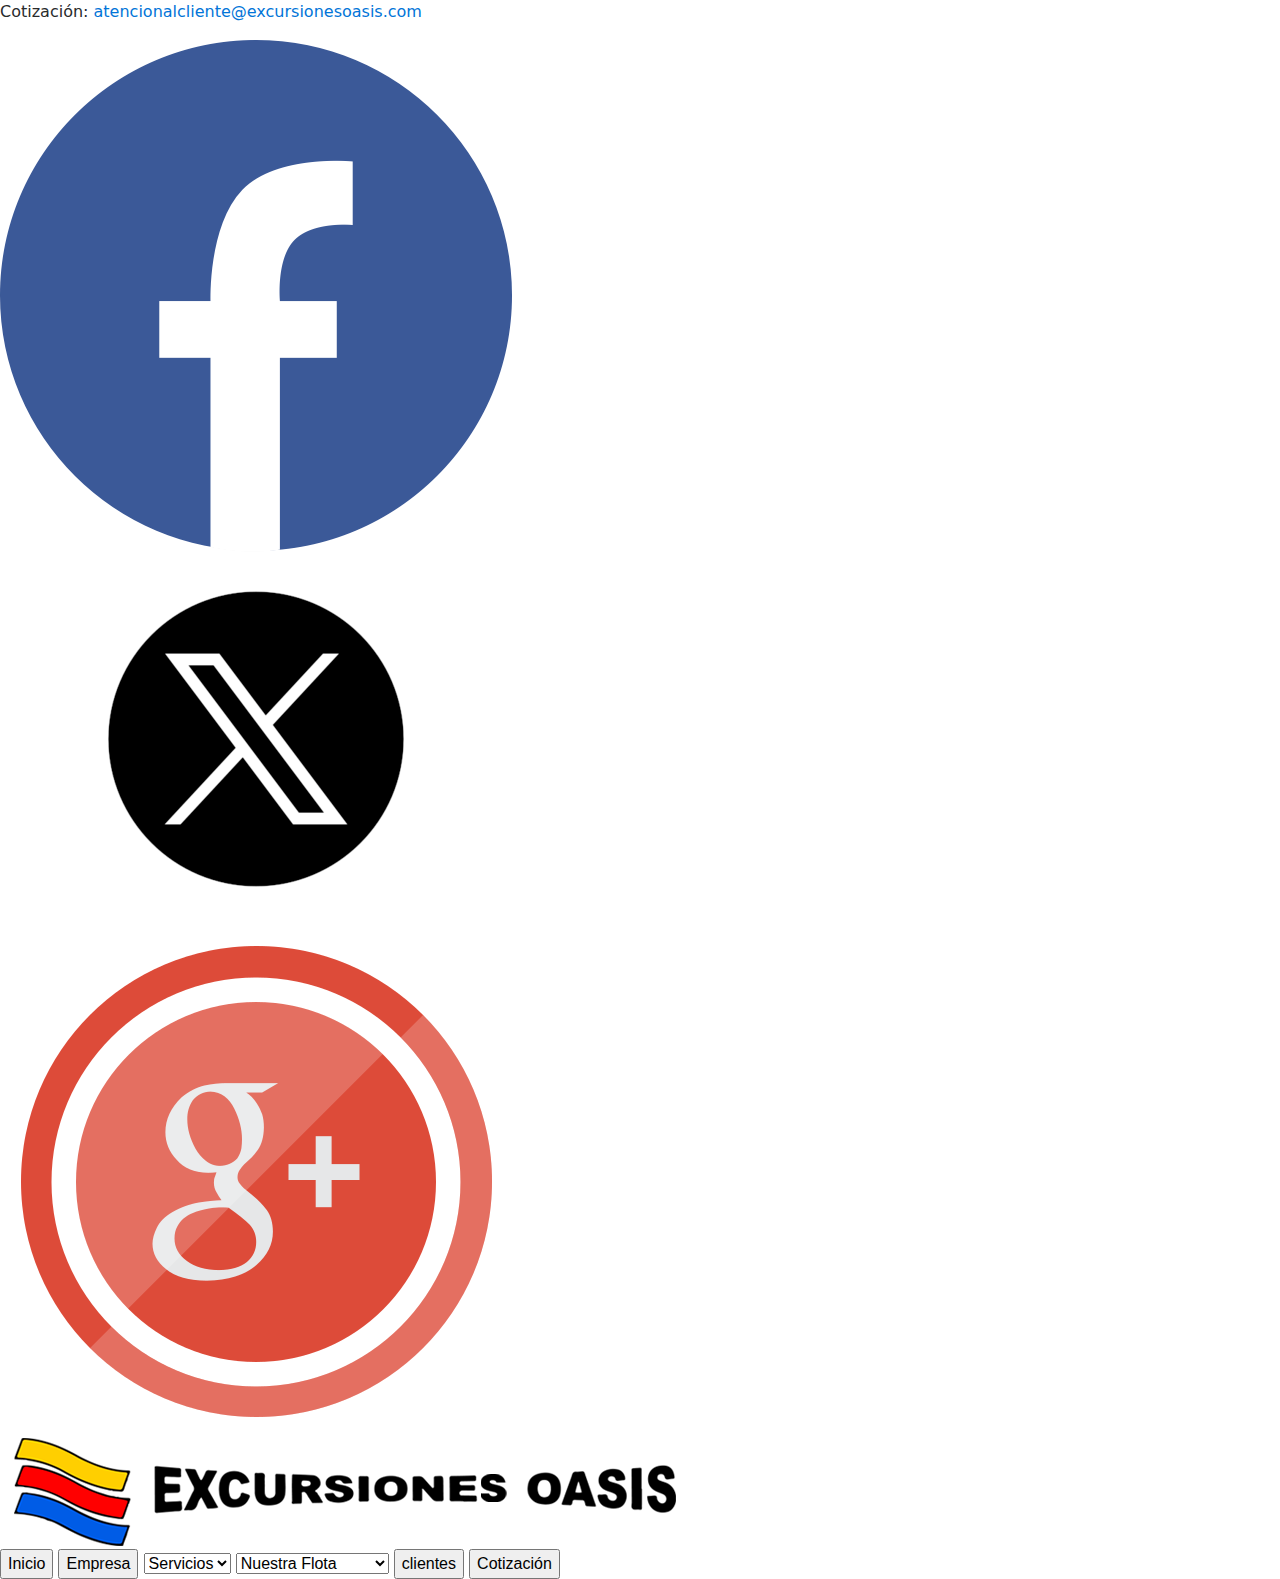
==== personal.html @ 12113359 "header de la paguina" ====
<!DOCTYPE html>
<html lang="en">
  <head>
    <meta charset="utf-8">
    <meta http-equiv="X-UA-Compatible" content="IE=edge">
    <meta name="viewport" content="width=device-width, initial-scale=1">

    <title>Bootstrap 4, from LayoutIt!</title>

    <meta name="description" content="Source code generated using layoutit.com">
    <meta name="author" content="LayoutIt!">

    <link href="css/bootstrap.min.css" rel="stylesheet">
    <link href="css/style.css" rel="stylesheet">

  </head>
  <body>
	<header>
		<div>
			<p>Cotización: <a href="mailto:atencionalcliente@excursionesoasis.com">atencionalcliente@excursionesoasis.com</a></p>
		</div>
		<div>
			<a href="https://www.facebook.com/people/Excursiones-OASIS/100063639307303/?fref=ts" target="_blank" rel="noopener noreferrer">
				<img src="images/logofacebook.png" alt="logo de facebook">
			</a>
		</div>
		<div>
			<a href="https://twitter.com/ExcursioneOasis" target="_blank" rel="noopener noreferrer">
				<img src="images/logox.png" alt="logo de x">
			</a>
		</div>
		<div>
			<a href="mailto:atencionalcliente@excursionesoasis.com" target="_blank" rel="noopener noreferrer">
				<img src="images/logogmail.png" alt="logo de gmail">
			</a>
		</div>
		<div class="separador1"></div>
		<div class="separador2"></div>
		<div>
			<a href="index.html" target="_parent" rel="noopener noreferrer">
				<img src="images/logoempresaoasis.png" alt="logo de la empresa oasis">
			</a>
		</div>
		<div>
			<button>Inicio</button>
			<button>Empresa</button>
			<select name="tipo-de-servicio">
				<option value="servicios">Servicios</option>
				<option value="sercicio1">Turístico</option>
				<option value="sercicio2">Personal</option>
				<option value="sercicio3">Carga</option>
				<option value="sercicio4">Escolta</option>
			</select>
			<select name="flota-vehicular">
				<option value="flota">Nuestra Flota</option>
				<option value="flota1">Turístico</option>
				<option value="flota2">Personal</option>
				<option value="flota3">Carga</option>
				<option value="flota4">Conductores</option>
				<option value="flota5">Seguridad y Salud</option>
				<option value="flota6">Taller Mecánico</option>
				<option value="flota7">Alianzas</option>
			</select>
			<button>clientes</button>
			<button>Cotización</button>
		</div>
	</header>
  </body>
</html>
---- css/style.css ----
# Empty CSS file for your own CSS
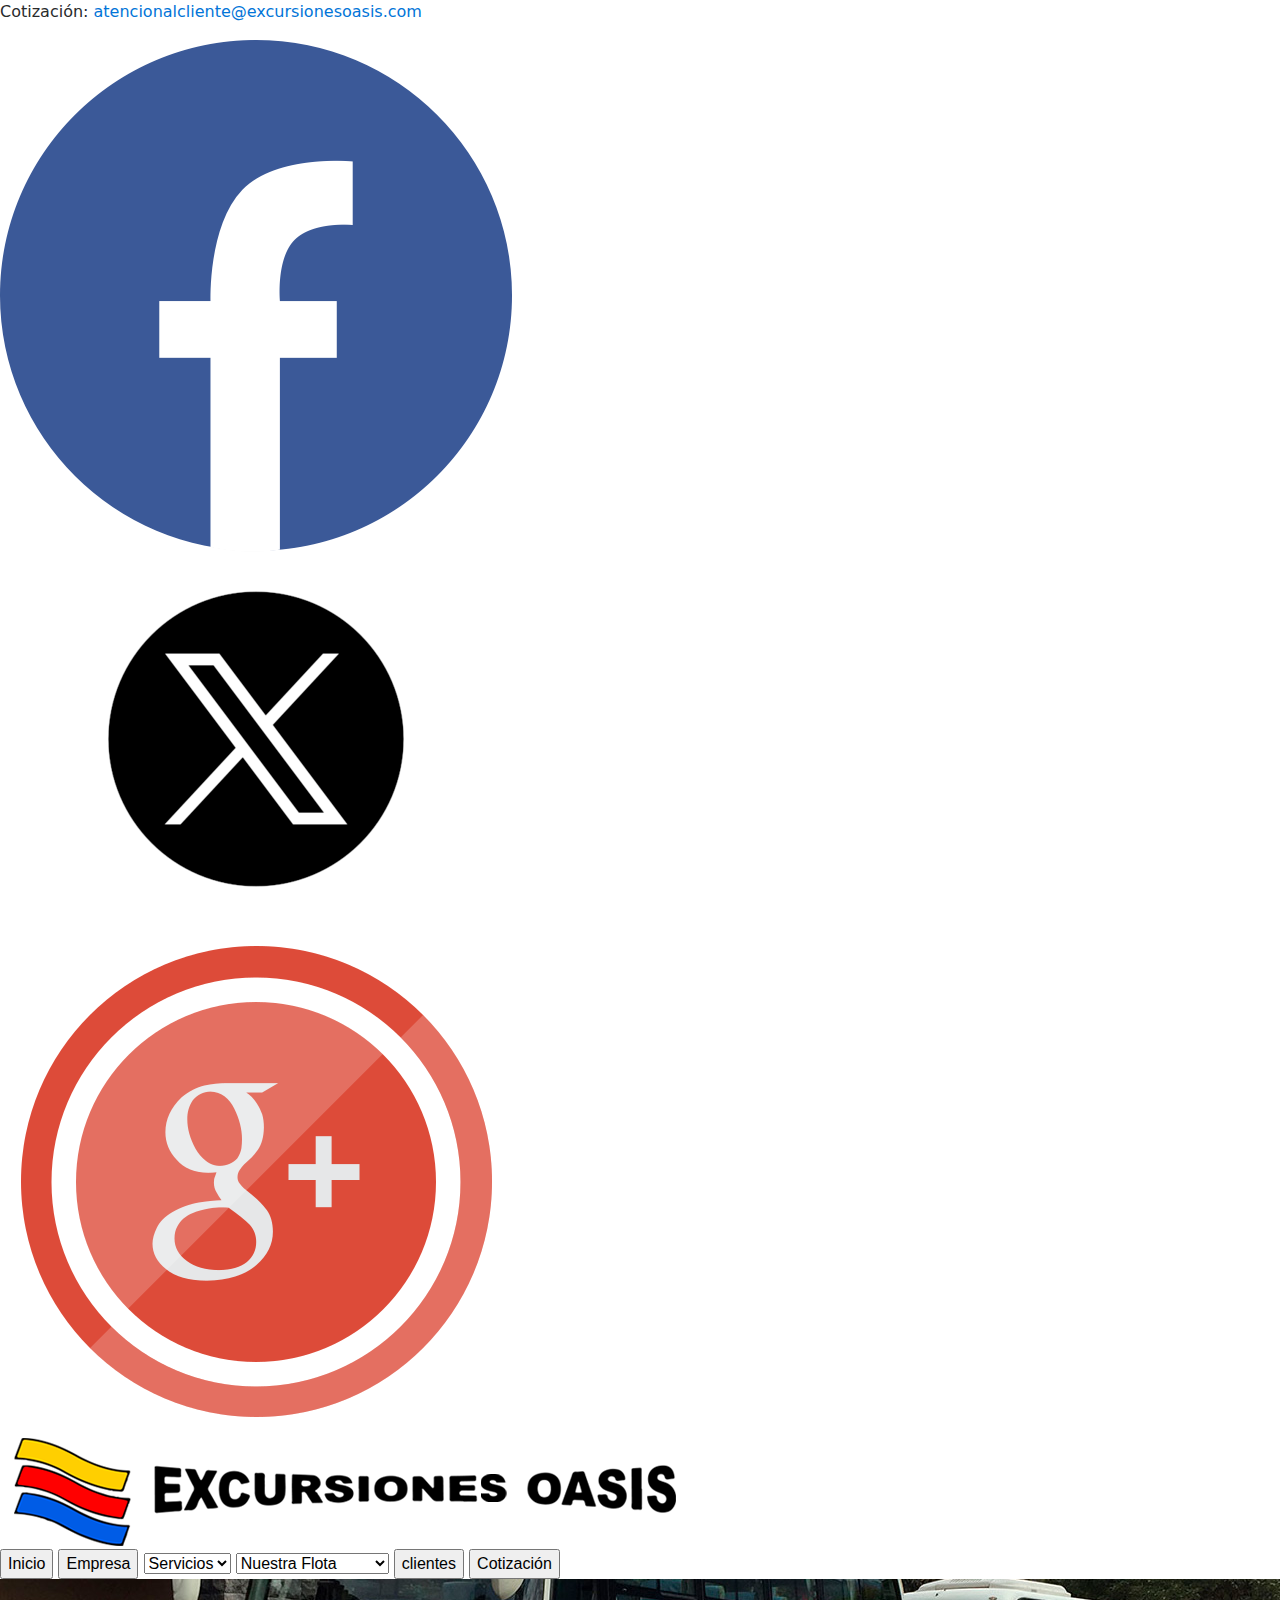
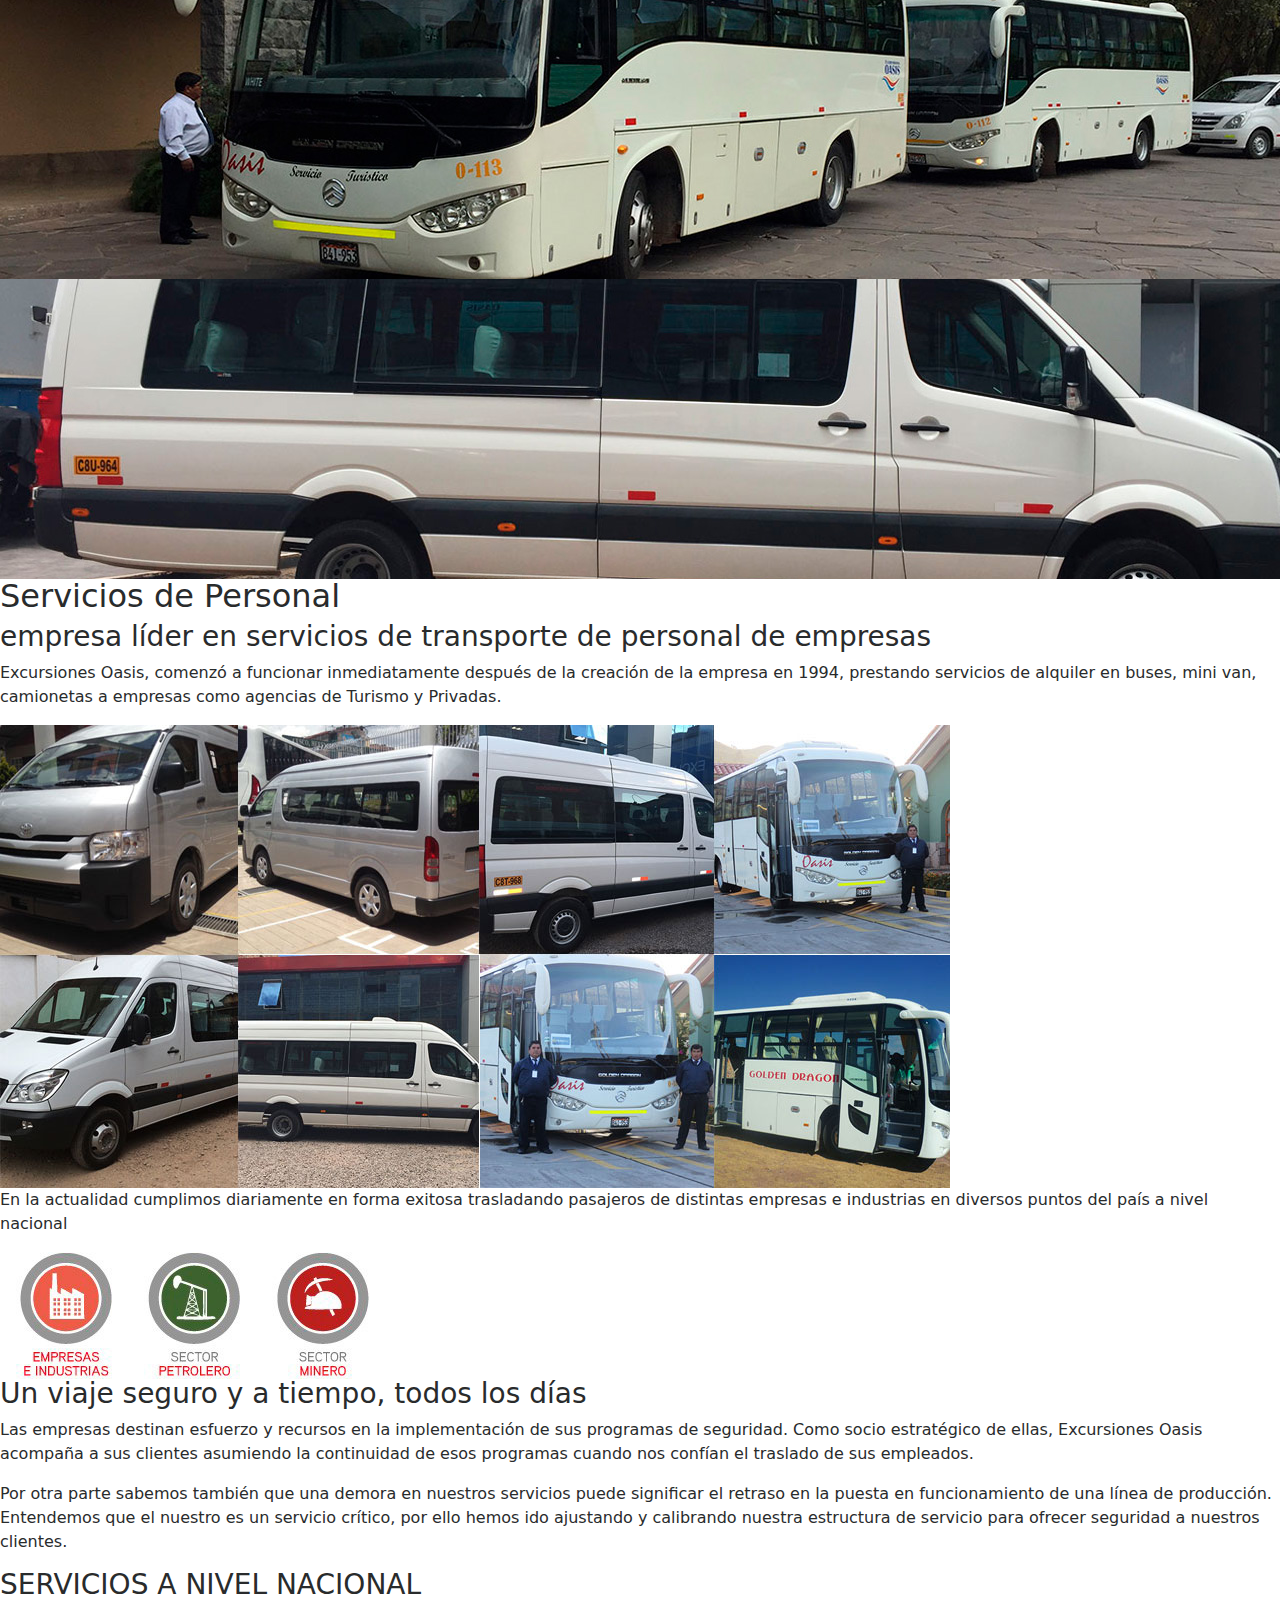
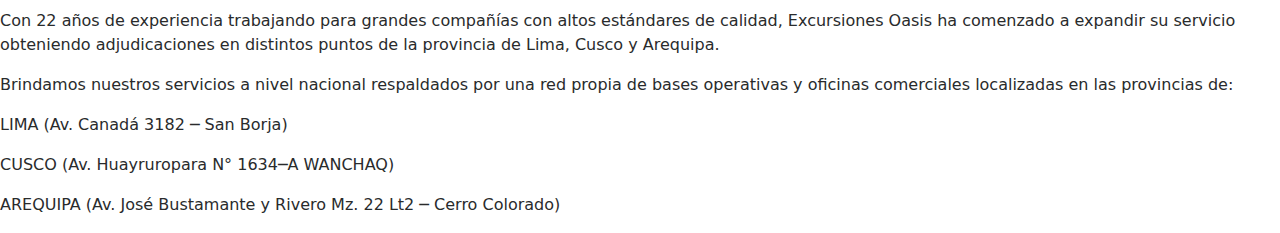
==== commit 7b59dfae: "main en html acabado" ====
--- a/personal.html
+++ b/personal.html
@@ -41,7 +41,7 @@
 				<img src="images/logoempresaoasis.png" alt="logo de la empresa oasis">
 			</a>
 		</div>
-		<div>
+		<nav>
 			<button>Inicio</button>
 			<button>Empresa</button>
 			<select name="tipo-de-servicio">
@@ -63,7 +63,42 @@
 			</select>
 			<button>clientes</button>
 			<button>Cotización</button>
-		</div>
+		</nav>
 	</header>
+	<main>
+		<section>
+			<img src="images/personal001.jpg" alt="pasarela de vehiculos">
+			<img src="images/personal002.jpg" alt="vehiculo de trasporte pequeño">
+		</section>
+		<section>
+			<h2>Servicios de Personal</h2>
+			<article>
+				<div>
+					<h3>empresa líder en servicios de transporte de personal de empresas</h3>
+					<p>Excursiones Oasis, comenzó a funcionar inmediatamente después de la creación de la empresa en 1994, prestando servicios de alquiler en buses, mini van, camionetas a empresas como agencias de Turismo y Privadas.</p>
+				</div>
+				<img src="images/personal003.jpg" alt="flota vehicular">
+				<div>
+					<p>En la actualidad cumplimos diariamente en forma exitosa trasladando pasajeros de distintas empresas e industrias en diversos puntos del país a nivel nacional</p>
+				</div>
+				<img src="images/personal004.jpg" alt="industrias a la que prestamos servicios">
+			</article>
+			<article>
+				<h3>Un viaje seguro y a tiempo, todos los días</h3>
+				<p>Las empresas destinan esfuerzo y recursos en la implementación de sus programas de seguridad. Como socio estratégico de ellas, Excursiones Oasis acompaña a sus clientes asumiendo la continuidad de esos programas cuando nos confían el traslado de sus empleados.</p>
+				<p>Por otra parte sabemos también que una demora en nuestros servicios puede significar el retraso en la puesta en funcionamiento de una línea de producción. Entendemos que el nuestro es un servicio crítico, por ello hemos ido ajustando y calibrando nuestra estructura de servicio para ofrecer seguridad a nuestros clientes.</p>
+			</article>
+			<article>
+				<h3>SERVICIOS A NIVEL NACIONAL</h3>
+				<p>Con 22 años de experiencia trabajando para grandes compañías con altos estándares de calidad, Excursiones Oasis ha comenzado a expandir su servicio obteniendo adjudicaciones en distintos puntos de la provincia de Lima, Cusco y Arequipa.</p>
+				<p>Brindamos nuestros servicios a nivel nacional respaldados por una red propia de bases operativas y oficinas comerciales localizadas en las provincias de:</p>
+				<div>
+					<p>LIMA (Av. Canadá 3182 ─ San Borja)</p>
+					<p>CUSCO (Av. Huayruropara N° 1634─A WANCHAQ)</p>
+					<p>AREQUIPA (Av. José Bustamante y Rivero Mz. 22 Lt2 ─ Cerro Colorado)</p>
+				</div>
+			</article>
+		</section>
+	</main>
   </body>
 </html>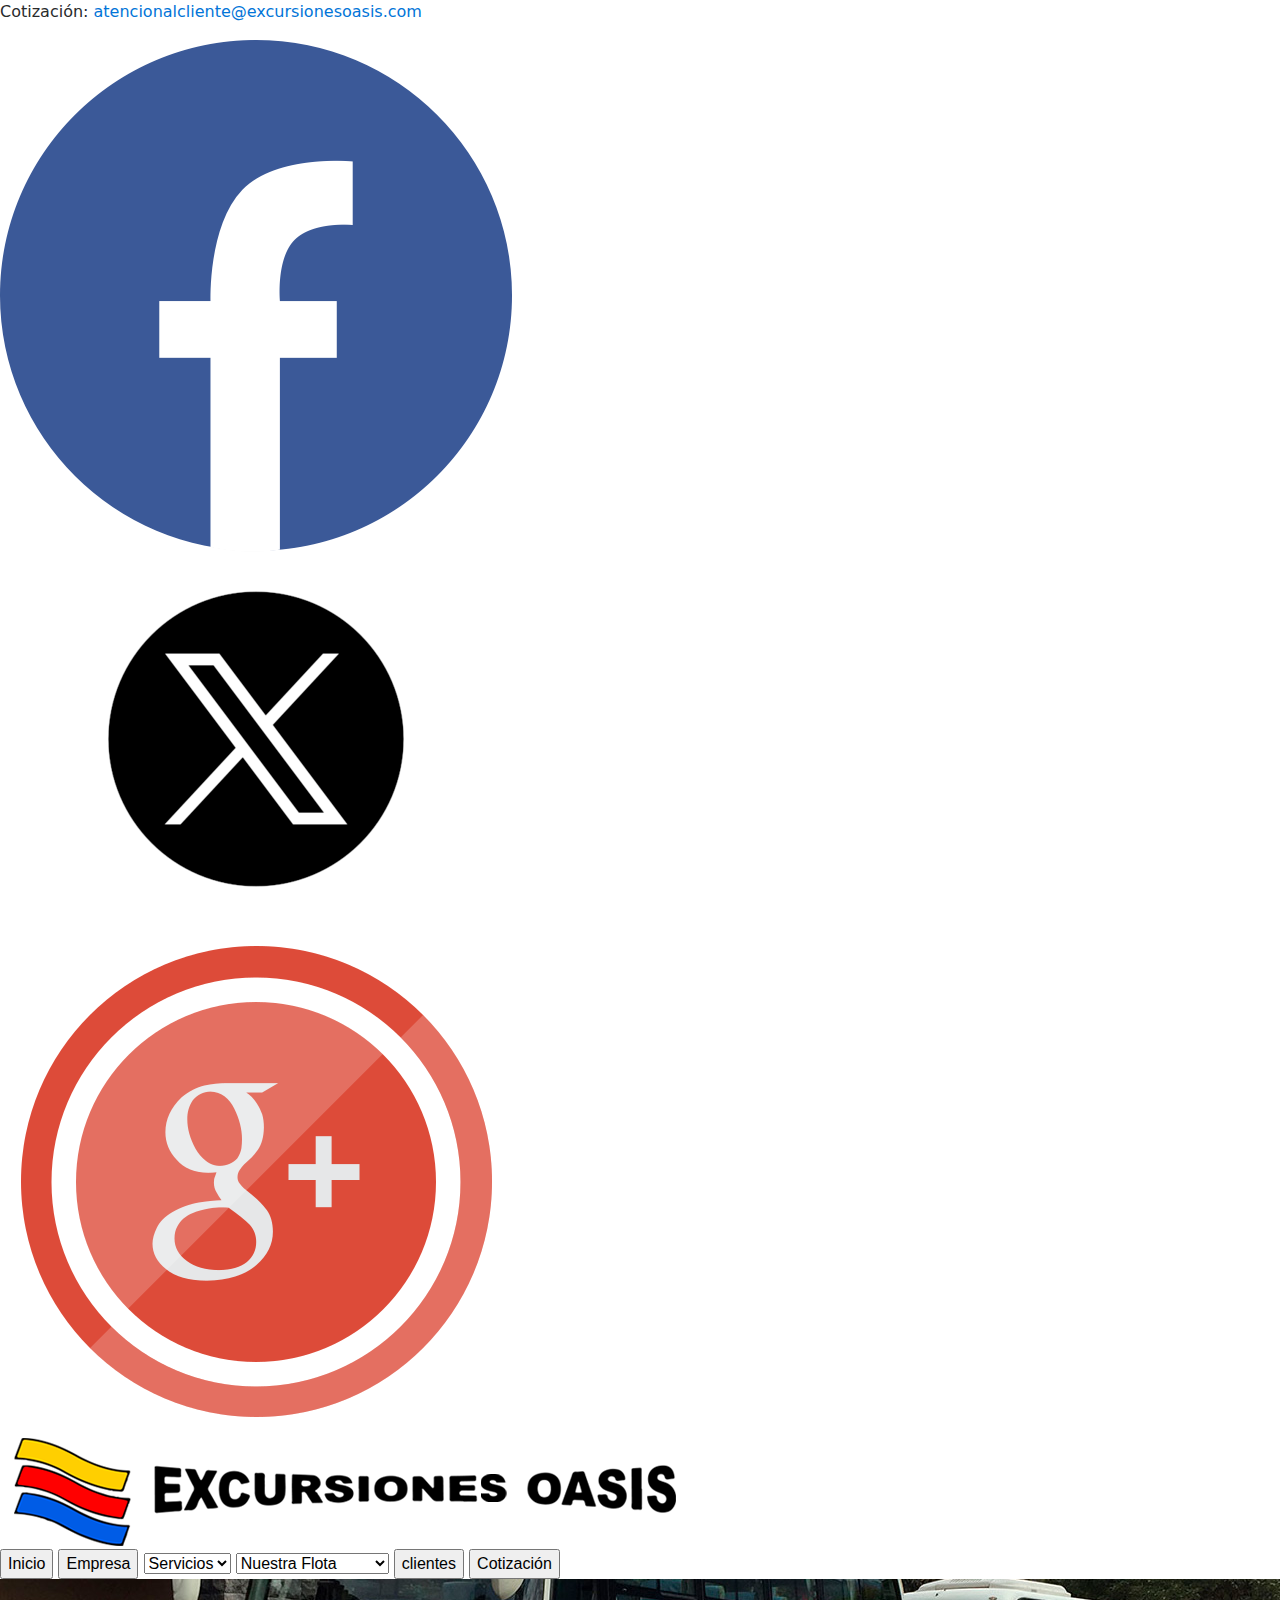
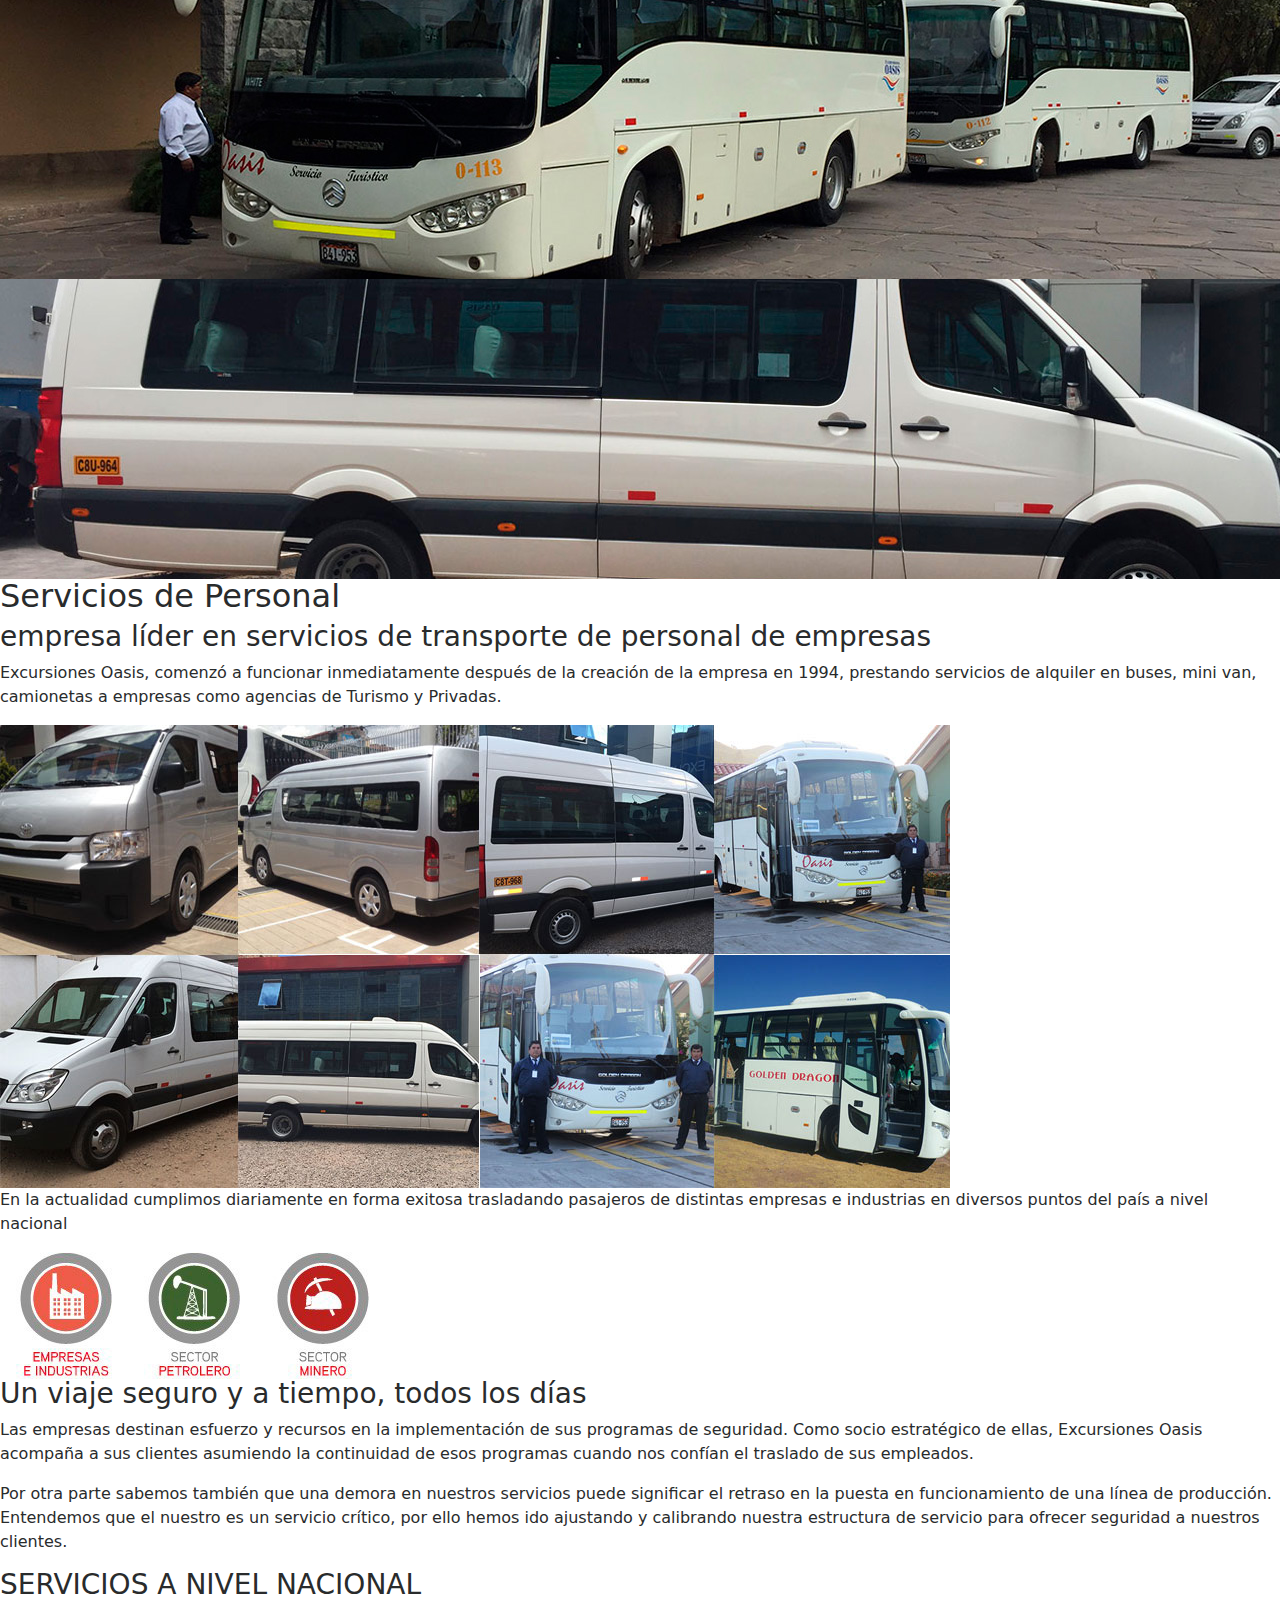
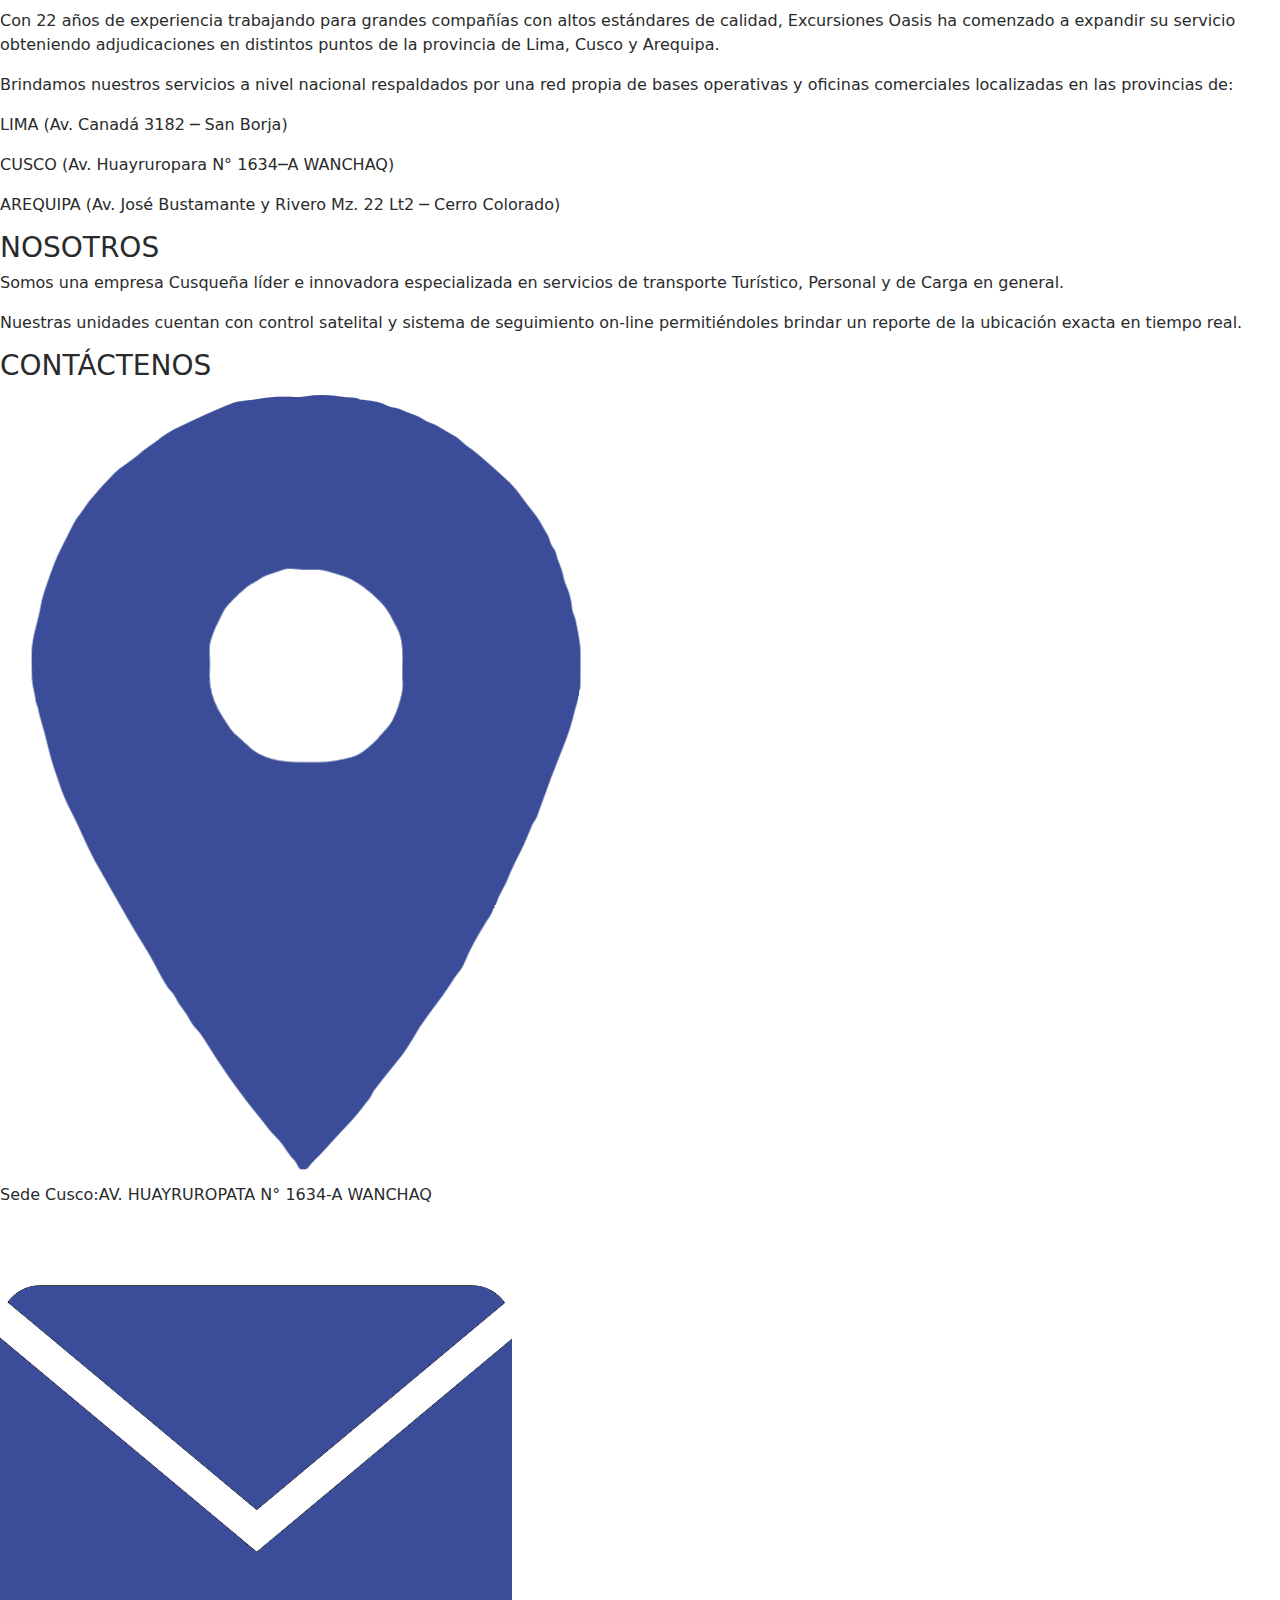
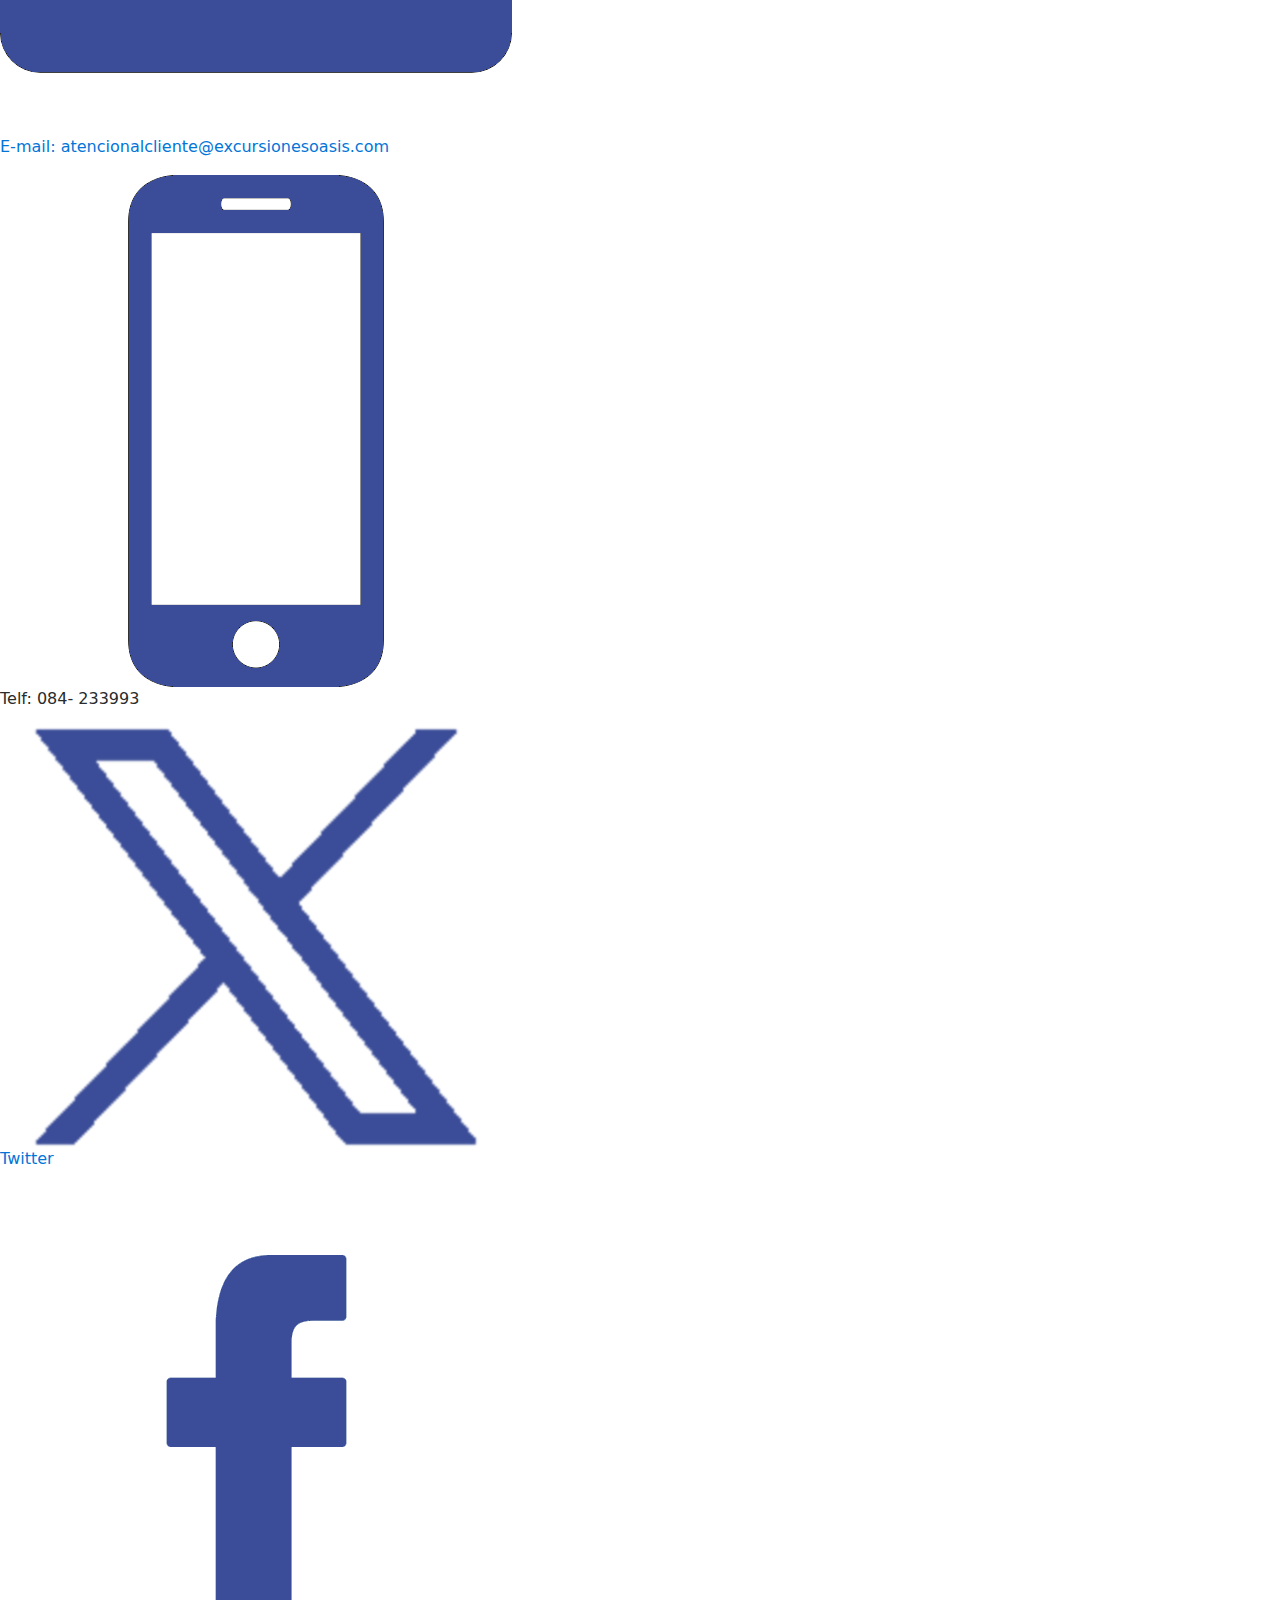
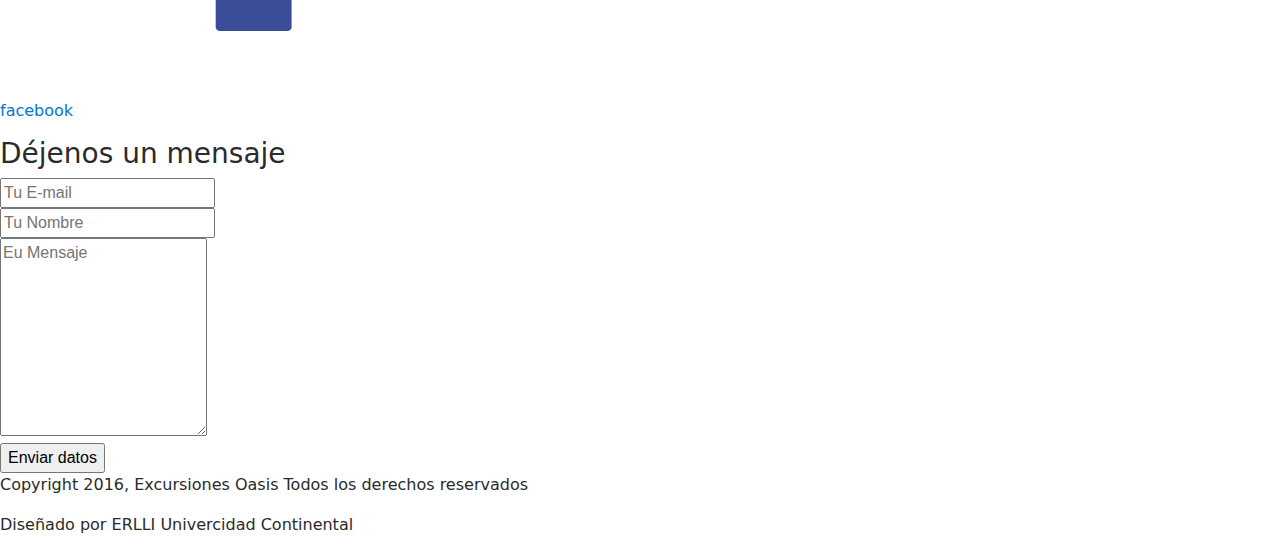
==== commit 4968a0a2: "footer html acabado" ====
--- a/personal.html
+++ b/personal.html
@@ -36,33 +36,35 @@
 		</div>
 		<div class="separador1"></div>
 		<div class="separador2"></div>
-		<div>
-			<a href="index.html" target="_parent" rel="noopener noreferrer">
-				<img src="images/logoempresaoasis.png" alt="logo de la empresa oasis">
-			</a>
-		</div>
 		<nav>
-			<button>Inicio</button>
-			<button>Empresa</button>
-			<select name="tipo-de-servicio">
-				<option value="servicios">Servicios</option>
-				<option value="sercicio1">Turístico</option>
-				<option value="sercicio2">Personal</option>
-				<option value="sercicio3">Carga</option>
-				<option value="sercicio4">Escolta</option>
-			</select>
-			<select name="flota-vehicular">
-				<option value="flota">Nuestra Flota</option>
-				<option value="flota1">Turístico</option>
-				<option value="flota2">Personal</option>
-				<option value="flota3">Carga</option>
-				<option value="flota4">Conductores</option>
-				<option value="flota5">Seguridad y Salud</option>
-				<option value="flota6">Taller Mecánico</option>
-				<option value="flota7">Alianzas</option>
-			</select>
-			<button>clientes</button>
-			<button>Cotización</button>
+			<div>
+				<a href="index.html" target="_parent" rel="noopener noreferrer">
+					<img src="images/logoempresaoasis.png" alt="logo de la empresa oasis">
+				</a>
+			</div>
+			<div>
+				<button>Inicio</button>
+				<button>Empresa</button>
+				<select name="tipo-de-servicio">
+					<option value="servicios">Servicios</option>
+					<option value="sercicio1">Turístico</option>
+					<option value="sercicio2">Personal</option>
+					<option value="sercicio3">Carga</option>
+					<option value="sercicio4">Escolta</option>
+				</select>
+				<select name="flota-vehicular">
+					<option value="flota">Nuestra Flota</option>
+					<option value="flota1">Turístico</option>
+					<option value="flota2">Personal</option>
+					<option value="flota3">Carga</option>
+					<option value="flota4">Conductores</option>
+					<option value="flota5">Seguridad y Salud</option>
+					<option value="flota6">Taller Mecánico</option>
+					<option value="flota7">Alianzas</option>
+				</select>
+				<button>clientes</button>
+				<button>Cotización</button>
+			</div>
 		</nav>
 	</header>
 	<main>
@@ -98,6 +100,66 @@
 					<p>AREQUIPA (Av. José Bustamante y Rivero Mz. 22 Lt2 ─ Cerro Colorado)</p>
 				</div>
 			</article>
+			<footer>
+				<div>
+					<div>
+						<h3>NOSOTROS</h3>
+						<p>Somos una empresa Cusqueña líder e innovadora especializada en servicios de transporte Turístico, Personal y de Carga en general.</p>
+						<p>Nuestras unidades cuentan con control satelital y sistema de seguimiento on-line permitiéndoles brindar un reporte de la ubicación exacta en tiempo real.</p>
+					</div>
+					<div>
+						<h3>CONTÁCTENOS</h3>
+						<div>
+							<img src="images/icoubicaion1.png" alt="icono de ubicaion">
+							<p><span>Sede Cusco:</span>AV. HUAYRUROPATA N° 1634-A WANCHAQ</p>
+						</div>
+						<div>
+							<img src="images/icoemail1.png" alt="icono de email">
+							<a href="mailto:atencionalcliente@excursionesoasis.com" target="_blank">
+								<p><span>E-mail: </span>atencionalcliente@excursionesoasis.com</p>
+							</a>
+						</div>
+						<div>
+							<img src="images/icotelefono1.png" alt="icono de telefono">
+							<p><span>Telf: </span>084- 233993</p>
+						</div>
+						<div>
+							<img src="images/icox1.png" alt="icono de x">
+							<a href="https://twitter.com/ExcursioneOasis" target="_blank" rel="noopener noreferrer">
+								<p><span>Twitter</span></p>
+							</a>
+						</div>
+						<div>
+							<img src="images/icoFacebook1.png" alt="icono de facebook">
+							<a href="https://www.facebook.com/people/Excursiones-OASIS/100063639307303/?fref=ts" target="_blank" rel="noopener noreferrer">
+								<p><span>facebook</span></p>
+							</a>
+						</div>
+					</div>
+					<div>
+						<h3>Déjenos un mensaje</h3>
+						<form>
+							<div class="form_input">
+								<input type="email" placeholder="Tu E-mail" required>
+							</div>
+							<div class="form_input">
+								<input type="text" placeholder="Tu Nombre" required>
+							</div>
+							<div>
+								<textarea rows="8" placeholder="Eu Mensaje"></textarea>
+							</div>
+							<div>
+								<input type="submit" value="Enviar datos">
+							</div>
+						</form>
+					</div>
+				</div>
+				<div class="separador3"></div>
+				<div>
+					<div><p>Copyright 2016, Excursiones Oasis Todos los derechos reservados</p></div>
+					<div><p>Diseñado por <span>ERLLI Univercidad Continental</span></p></div>
+				</div>
+			</footer>
 		</section>
 	</main>
   </body>
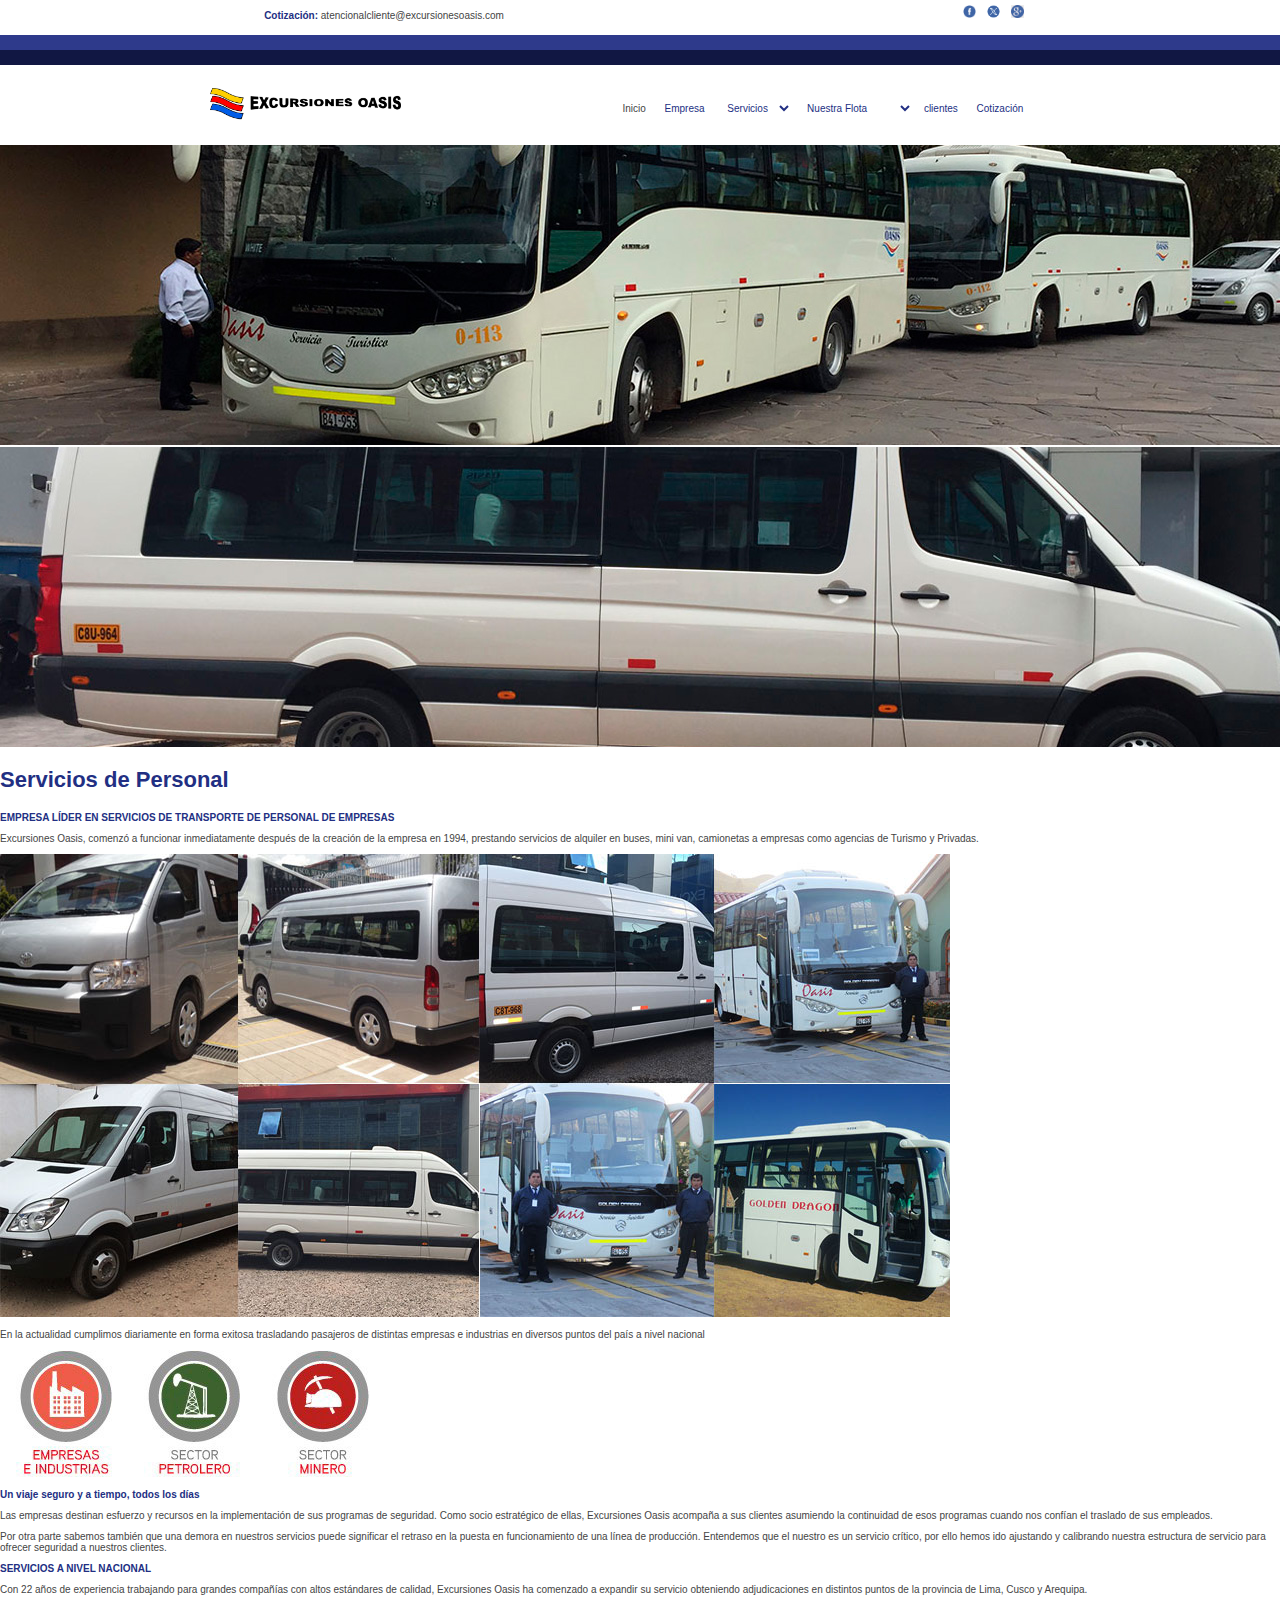
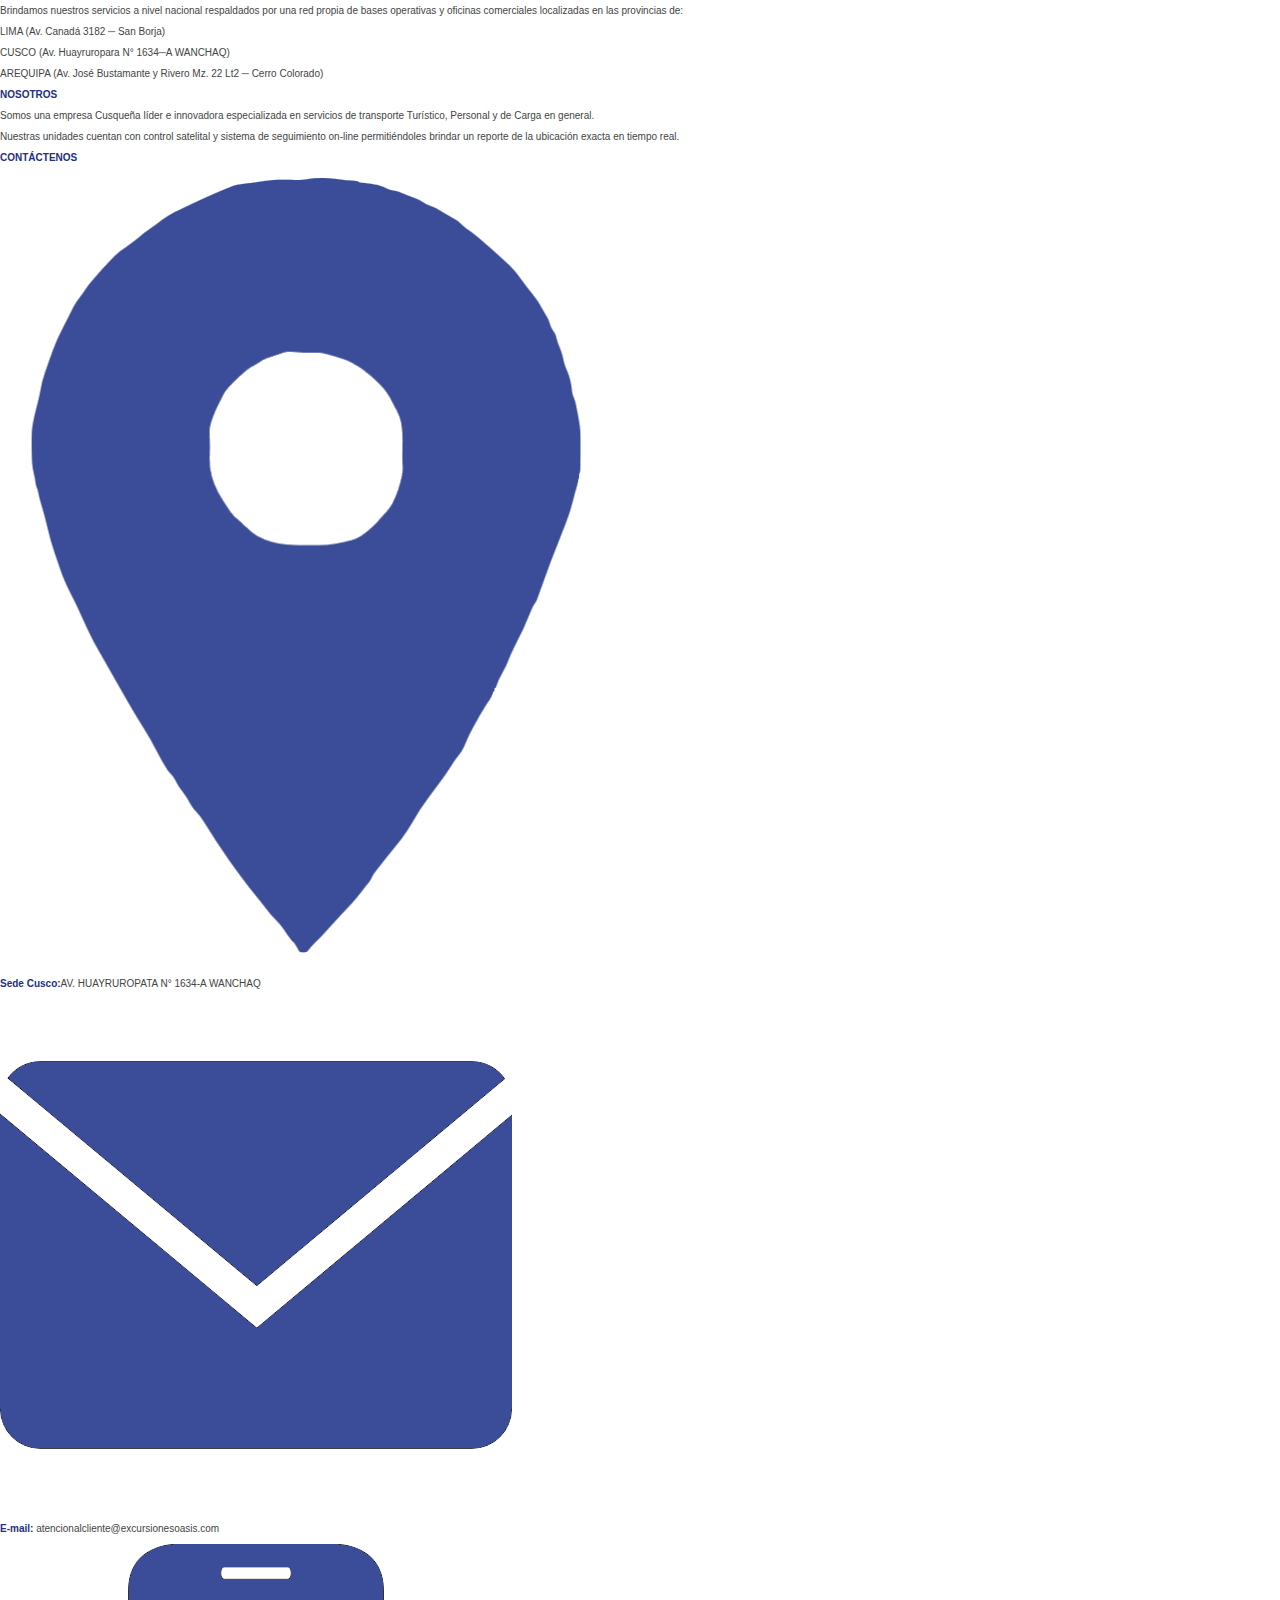
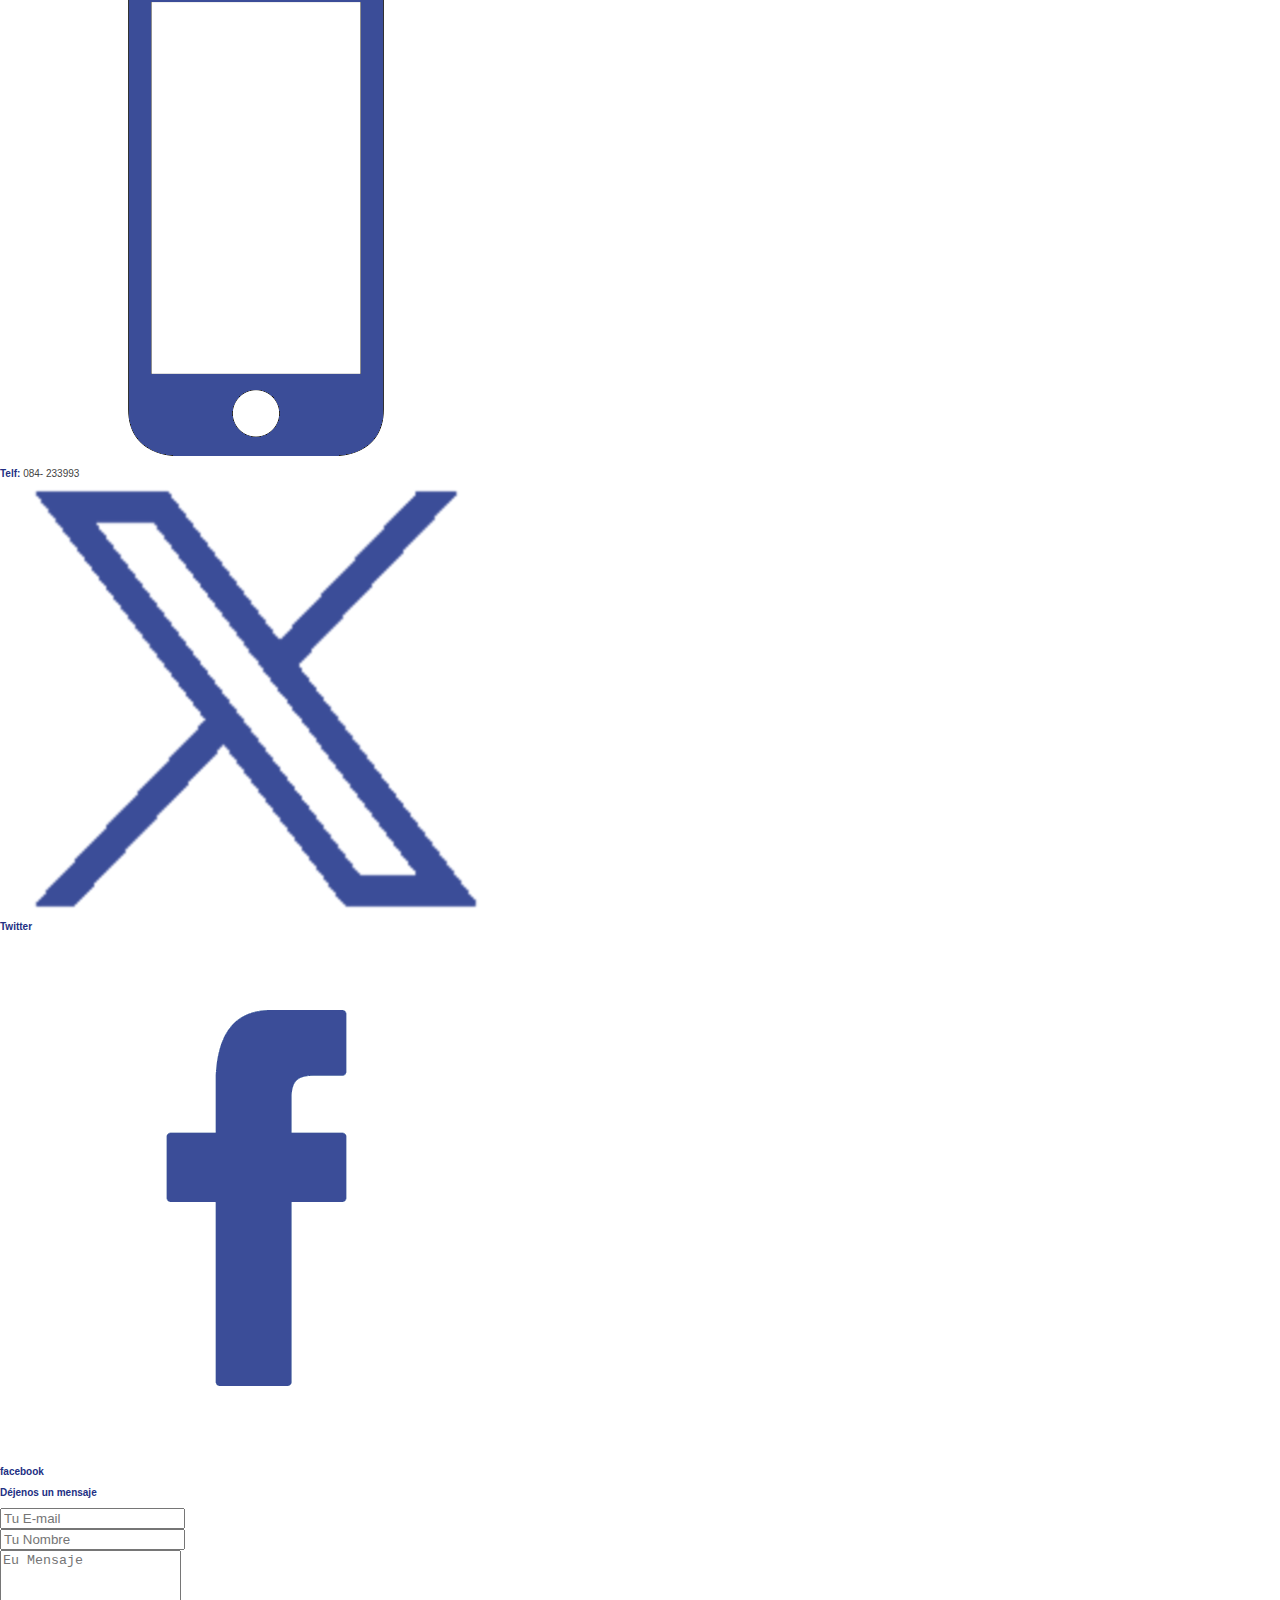
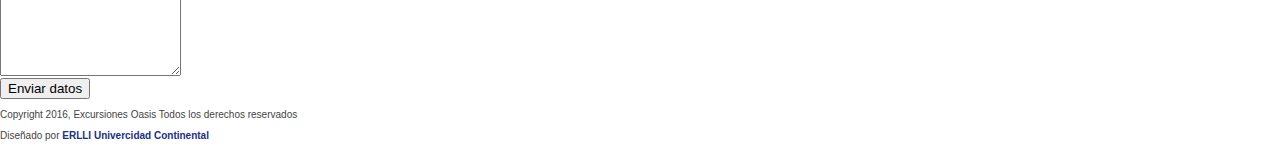
==== commit fc99e3bd: "css de cabecera acabado" ====
--- a/personal.html
+++ b/personal.html
@@ -5,54 +5,55 @@
     <meta http-equiv="X-UA-Compatible" content="IE=edge">
     <meta name="viewport" content="width=device-width, initial-scale=1">
 
-    <title>Bootstrap 4, from LayoutIt!</title>
+    <title>Servicio de Personal | Excursiones Oasis</title>
 
     <meta name="description" content="Source code generated using layoutit.com">
     <meta name="author" content="LayoutIt!">
-
-    <link href="css/bootstrap.min.css" rel="stylesheet">
-    <link href="css/style.css" rel="stylesheet">
+    <link href="css/stylegeneral.css" rel="stylesheet">
 
   </head>
   <body>
 	<header>
-		<div>
-			<p>Cotización: <a href="mailto:atencionalcliente@excursionesoasis.com">atencionalcliente@excursionesoasis.com</a></p>
-		</div>
-		<div>
-			<a href="https://www.facebook.com/people/Excursiones-OASIS/100063639307303/?fref=ts" target="_blank" rel="noopener noreferrer">
-				<img src="images/logofacebook.png" alt="logo de facebook">
-			</a>
-		</div>
-		<div>
-			<a href="https://twitter.com/ExcursioneOasis" target="_blank" rel="noopener noreferrer">
-				<img src="images/logox.png" alt="logo de x">
-			</a>
-		</div>
-		<div>
-			<a href="mailto:atencionalcliente@excursionesoasis.com" target="_blank" rel="noopener noreferrer">
-				<img src="images/logogmail.png" alt="logo de gmail">
-			</a>
+		<div class="comienso">
+			<div class="eprincipio">
+				<p><span>Cotización: </span><a href="mailto:atencionalcliente@excursionesoasis.com" class="links">atencionalcliente@excursionesoasis.com</a></p>
+			</div>
+			<div class="comiensoico">
+				<div>
+					<a href="https://www.facebook.com/people/Excursiones-OASIS/100063639307303/?fref=ts" target="_blank" rel="noopener noreferrer">
+						<img src="images/logofacebook.png" alt="logo de facebook" class="icono_superior">
+					</a>
+				</div>
+				<div>
+					<a href="https://twitter.com/ExcursioneOasis" target="_blank" rel="noopener noreferrer">
+						<img src="images/logox.png" alt="logo de x" class="icono_superior">
+					</a>
+				</div>
+				<div>
+					<a href="mailto:atencionalcliente@excursionesoasis.com" target="_blank" rel="noopener noreferrer">
+						<img src="images/logogmail.png" alt="logo de gmail" class="icono_superior">
+					</a>
+				</div>
+			</div>
 		</div>
 		<div class="separador1"></div>
-		<div class="separador2"></div>
 		<nav>
-			<div>
+			<div class="logo_principal">
 				<a href="index.html" target="_parent" rel="noopener noreferrer">
-					<img src="images/logoempresaoasis.png" alt="logo de la empresa oasis">
+					<img src="images/logoempresaoasis.png" alt="logo de la empresa oasis" class="logo_prin">
 				</a>
 			</div>
-			<div>
-				<button>Inicio</button>
-				<button>Empresa</button>
-				<select name="tipo-de-servicio">
+			<div class="barra_navegador">
+				<button class="boton"><a href="index.html">Inicio</a></button>
+				<button class="boton">Empresa</button>
+				<select class="sel" name="tipo-de-servicio">
 					<option value="servicios">Servicios</option>
 					<option value="sercicio1">Turístico</option>
 					<option value="sercicio2">Personal</option>
 					<option value="sercicio3">Carga</option>
 					<option value="sercicio4">Escolta</option>
 				</select>
-				<select name="flota-vehicular">
+				<select class="sel" name="flota-vehicular">
 					<option value="flota">Nuestra Flota</option>
 					<option value="flota1">Turístico</option>
 					<option value="flota2">Personal</option>
@@ -62,8 +63,8 @@
 					<option value="flota6">Taller Mecánico</option>
 					<option value="flota7">Alianzas</option>
 				</select>
-				<button>clientes</button>
-				<button>Cotización</button>
+				<button class="boton">clientes</button>
+				<button class="boton">Cotización</button>
 			</div>
 		</nav>
 	</header>
@@ -76,7 +77,7 @@
 			<h2>Servicios de Personal</h2>
 			<article>
 				<div>
-					<h3>empresa líder en servicios de transporte de personal de empresas</h3>
+					<h3>EMPRESA LÍDER EN SERVICIOS DE TRANSPORTE DE PERSONAL DE EMPRESAS</h3>
 					<p>Excursiones Oasis, comenzó a funcionar inmediatamente después de la creación de la empresa en 1994, prestando servicios de alquiler en buses, mini van, camionetas a empresas como agencias de Turismo y Privadas.</p>
 				</div>
 				<img src="images/personal003.jpg" alt="flota vehicular">
--- a/css/stylegeneral.css
+++ b/css/stylegeneral.css
@@ -0,0 +1,85 @@
+body{
+    background-color: #fff;
+    color: #444;
+    font-size: 10px;
+    font-family: sans-serif;
+    margin: 0;
+}
+h2,h3,span{
+    font-size: 22px;
+    font-weight: bold;
+    color: #222f83;
+}
+h3, span{
+    font-size: 10px;
+    font-weight: bold;
+}
+
+a {
+    color: #444;
+    text-decoration: none;
+}
+
+.comienso{
+    display: flex;
+    box-sizing: border-box;
+    height: 35px;
+}
+.eprincipio{
+    width: 60%;
+    text-align: center;
+    vertical-align: top;
+    margin-top: 0;
+    padding-top: 0;
+    border-top: 0;
+    box-sizing: border-box;
+}
+
+.comiensoico {
+    width: 40%;
+    box-sizing: border-box;
+    display: flex;
+    padding-left: 190px;
+    border-top: 0;
+    margin-top: 5px;
+}
+
+.icono_superior {
+    height: 13px;
+    padding: 0 5px;
+}
+
+.separador1 {
+    background: #222f83;
+    height: 30px;
+    width: 100vw;
+    background: linear-gradient(#2e3a8b 50%,#111743 50%);
+}
+
+nav{
+    display: flex;
+    box-sizing: border-box;
+    height: 80px;
+}
+
+.logo_principal {
+    width: 48%;
+    text-align: center;
+    padding-top: 23px;
+}
+
+.logo_prin {
+    height: 3.2em;
+}
+
+.barra_navegador {
+    padding-top: 32px;
+}
+
+.boton, .sel {
+    background: #fff;
+    border: transparent;
+    font-size: 10px;
+    padding: 5px 8px;
+    color: #222f83;
+}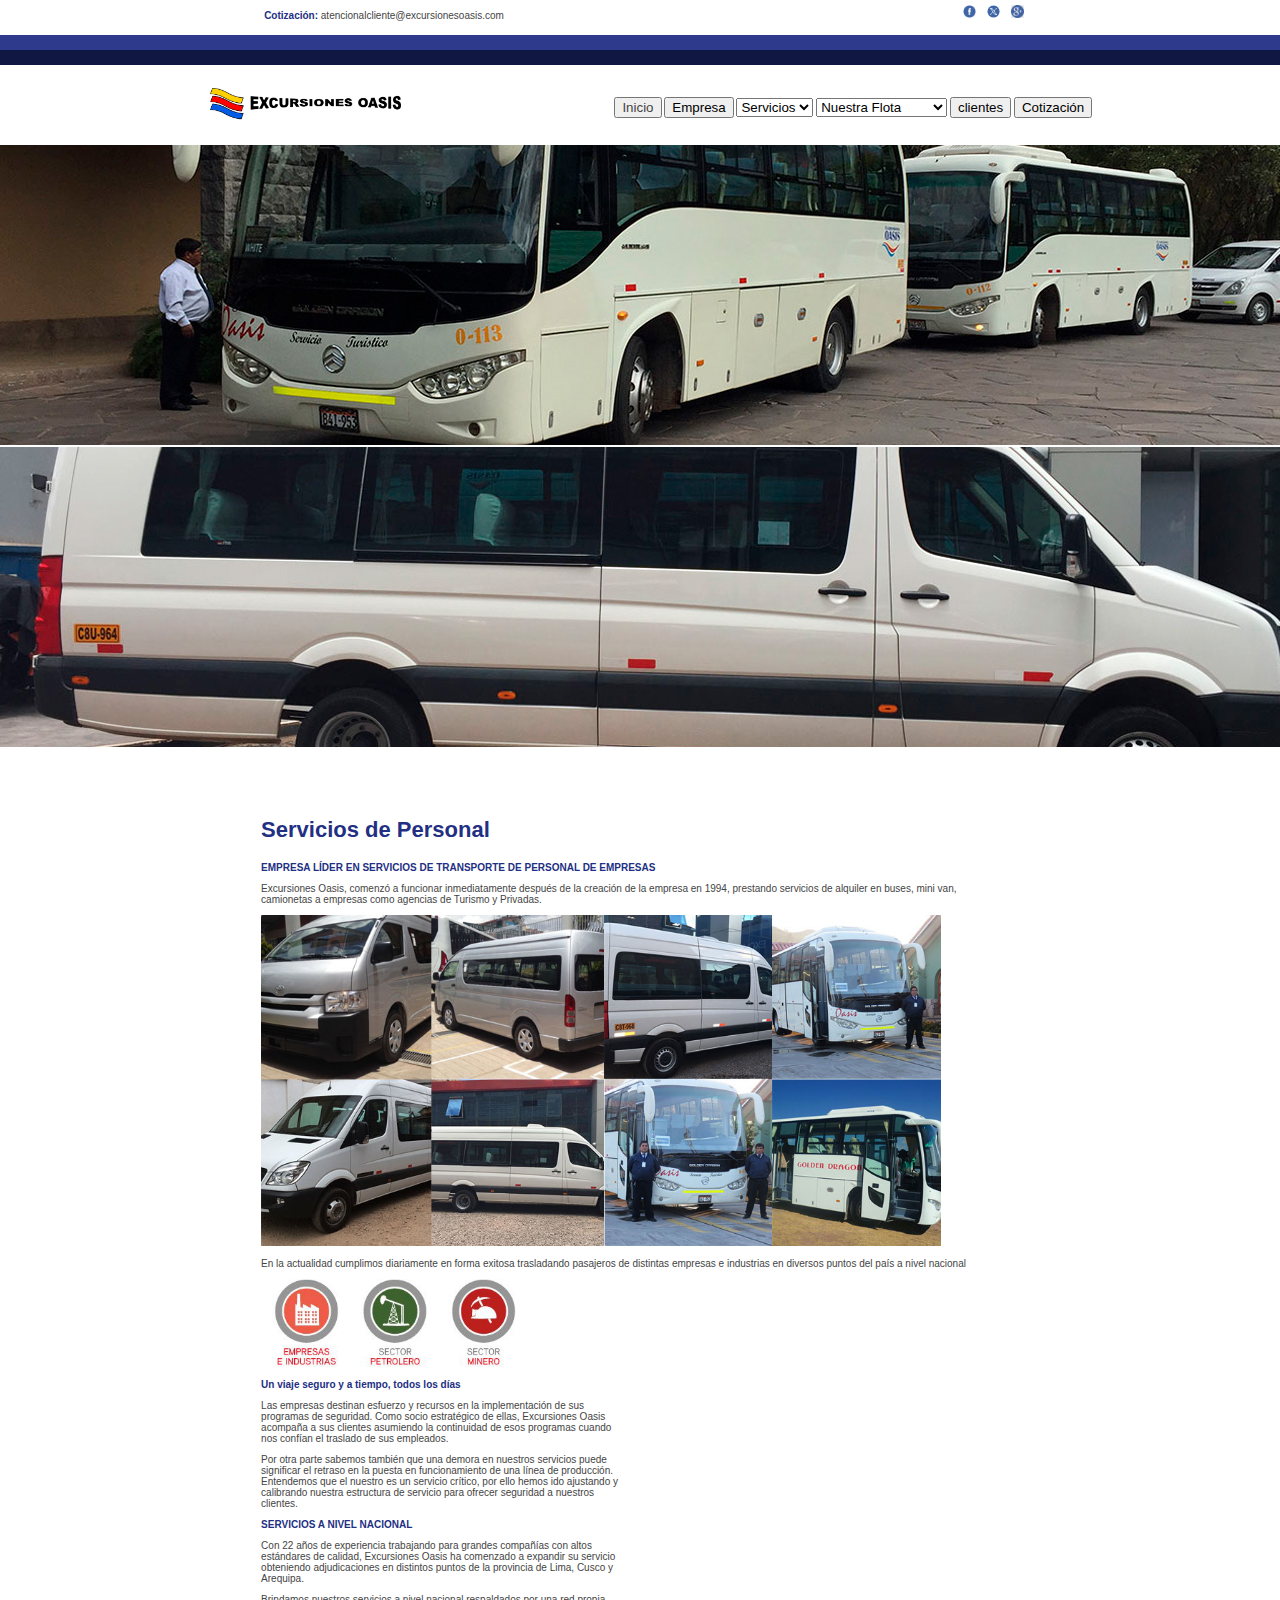
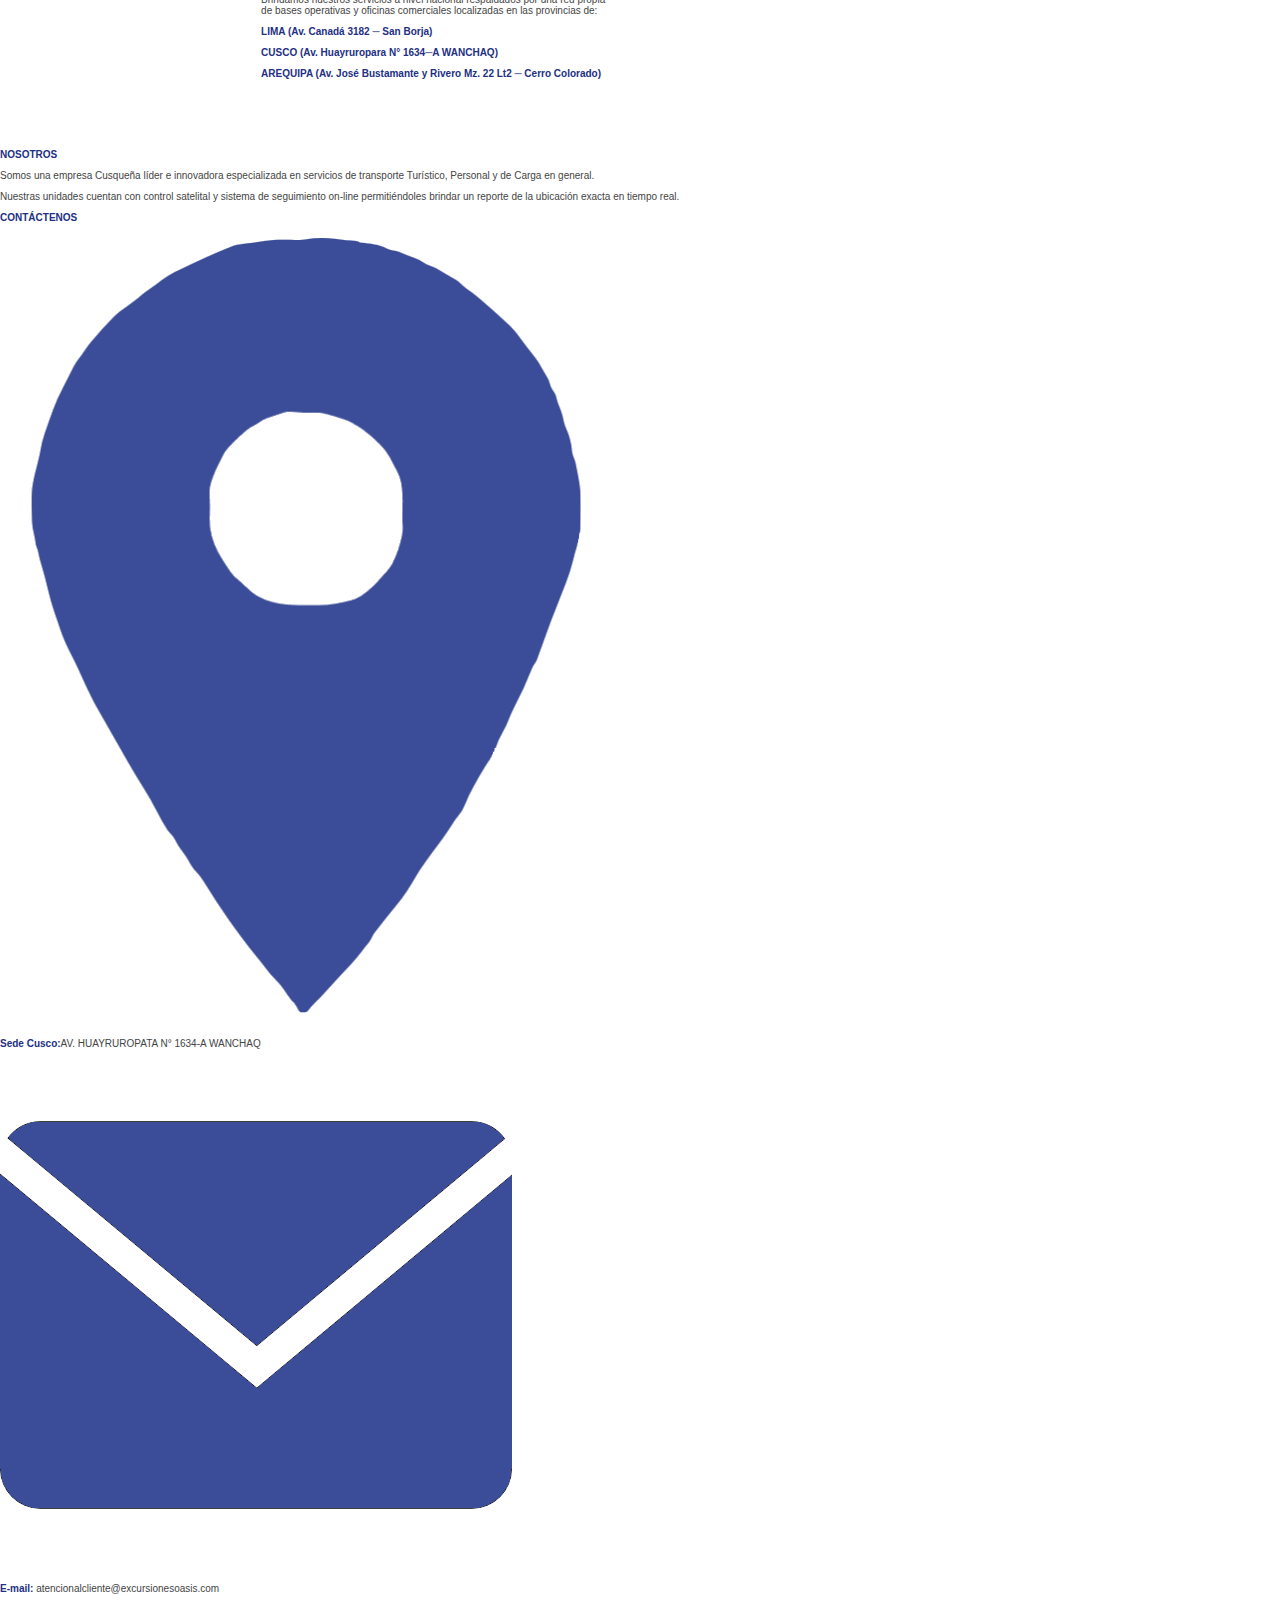
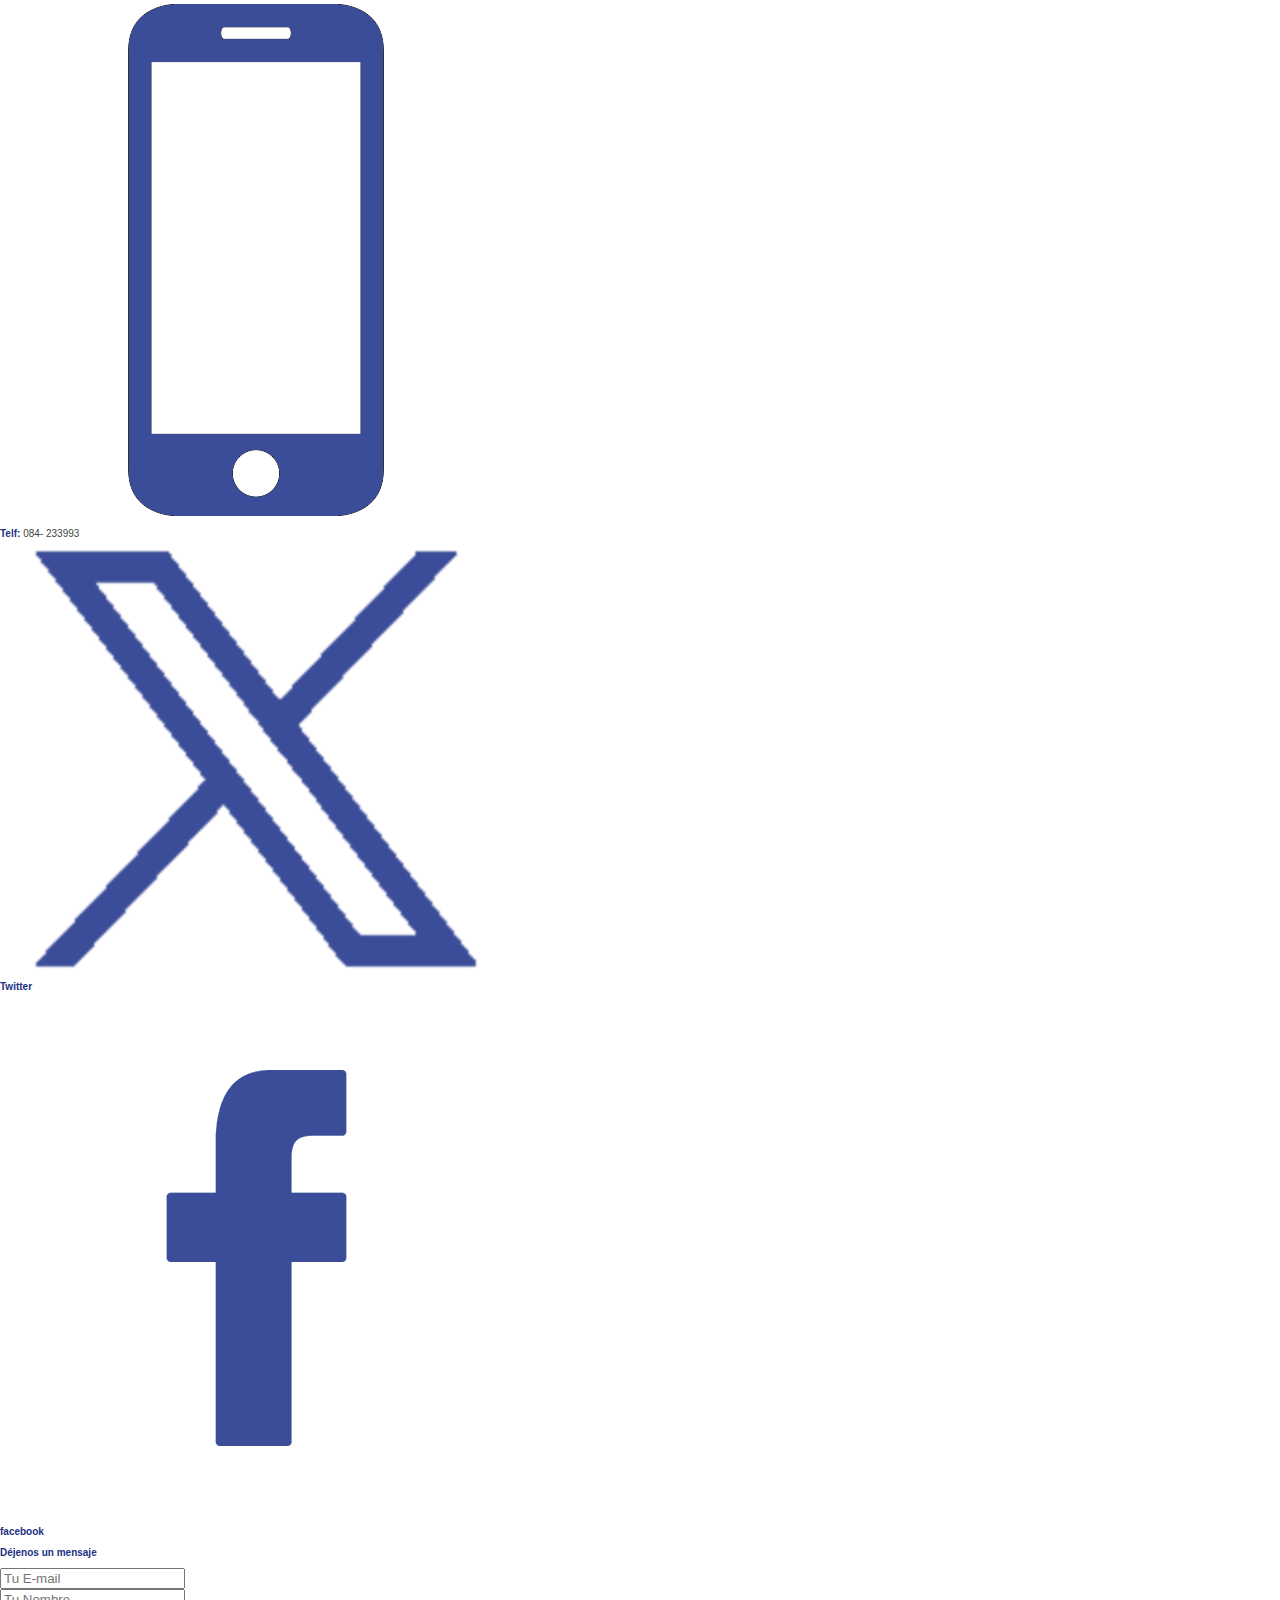
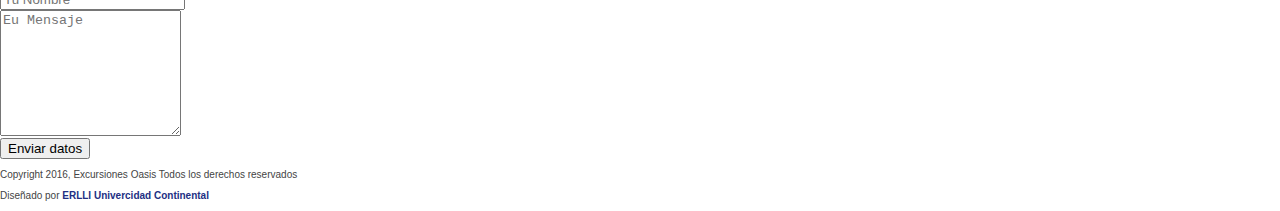
==== commit de9d50a1: "css cuerpo casi acabado" ====
--- a/personal.html
+++ b/personal.html
@@ -69,99 +69,103 @@
 		</nav>
 	</header>
 	<main>
-		<section>
-			<img src="images/personal001.jpg" alt="pasarela de vehiculos">
-			<img src="images/personal002.jpg" alt="vehiculo de trasporte pequeño">
+		<!--carrusel de imagenes-->
+		<section id="carrusel">
+			<div class="conteCarrouselController">
+				<img src="images/personal001.jpg" alt="pasarela de vehiculos">
+				<img src="images/personal002.jpg" alt="vehiculo de trasporte pequeño">
+			</div>
 		</section>
-		<section>
+		<!--cuerpo-->
+		<section class="cuerpo">
 			<h2>Servicios de Personal</h2>
 			<article>
 				<div>
 					<h3>EMPRESA LÍDER EN SERVICIOS DE TRANSPORTE DE PERSONAL DE EMPRESAS</h3>
 					<p>Excursiones Oasis, comenzó a funcionar inmediatamente después de la creación de la empresa en 1994, prestando servicios de alquiler en buses, mini van, camionetas a empresas como agencias de Turismo y Privadas.</p>
 				</div>
-				<img src="images/personal003.jpg" alt="flota vehicular">
+				<img src="images/personal003.jpg" alt="flota vehicular" class="imagen3">
 				<div>
 					<p>En la actualidad cumplimos diariamente en forma exitosa trasladando pasajeros de distintas empresas e industrias en diversos puntos del país a nivel nacional</p>
 				</div>
-				<img src="images/personal004.jpg" alt="industrias a la que prestamos servicios">
+				<img src="images/personal004.jpg" alt="industrias a la que prestamos servicios" class="imagen4">
 			</article>
-			<article>
+			<article class="finalcuerpo">
 				<h3>Un viaje seguro y a tiempo, todos los días</h3>
 				<p>Las empresas destinan esfuerzo y recursos en la implementación de sus programas de seguridad. Como socio estratégico de ellas, Excursiones Oasis acompaña a sus clientes asumiendo la continuidad de esos programas cuando nos confían el traslado de sus empleados.</p>
 				<p>Por otra parte sabemos también que una demora en nuestros servicios puede significar el retraso en la puesta en funcionamiento de una línea de producción. Entendemos que el nuestro es un servicio crítico, por ello hemos ido ajustando y calibrando nuestra estructura de servicio para ofrecer seguridad a nuestros clientes.</p>
 			</article>
-			<article>
+			<article class="finalcuerpo">
 				<h3>SERVICIOS A NIVEL NACIONAL</h3>
 				<p>Con 22 años de experiencia trabajando para grandes compañías con altos estándares de calidad, Excursiones Oasis ha comenzado a expandir su servicio obteniendo adjudicaciones en distintos puntos de la provincia de Lima, Cusco y Arequipa.</p>
 				<p>Brindamos nuestros servicios a nivel nacional respaldados por una red propia de bases operativas y oficinas comerciales localizadas en las provincias de:</p>
 				<div>
-					<p>LIMA (Av. Canadá 3182 ─ San Borja)</p>
-					<p>CUSCO (Av. Huayruropara N° 1634─A WANCHAQ)</p>
-					<p>AREQUIPA (Av. José Bustamante y Rivero Mz. 22 Lt2 ─ Cerro Colorado)</p>
+					<p class="direccion">LIMA (Av. Canadá 3182 ─ San Borja)</p>
+					<p class="direccion">CUSCO (Av. Huayruropara N° 1634─A WANCHAQ)</p>
+					<p class="direccion">AREQUIPA (Av. José Bustamante y Rivero Mz. 22 Lt2 ─ Cerro Colorado)</p>
 				</div>
 			</article>
-			<footer>
+		</section>
+		<footer>
+			<div>
 				<div>
+					<h3>NOSOTROS</h3>
+					<p>Somos una empresa Cusqueña líder e innovadora especializada en servicios de transporte Turístico, Personal y de Carga en general.</p>
+					<p>Nuestras unidades cuentan con control satelital y sistema de seguimiento on-line permitiéndoles brindar un reporte de la ubicación exacta en tiempo real.</p>
+				</div>
+				<div>
+					<h3>CONTÁCTENOS</h3>
 					<div>
-						<h3>NOSOTROS</h3>
-						<p>Somos una empresa Cusqueña líder e innovadora especializada en servicios de transporte Turístico, Personal y de Carga en general.</p>
-						<p>Nuestras unidades cuentan con control satelital y sistema de seguimiento on-line permitiéndoles brindar un reporte de la ubicación exacta en tiempo real.</p>
+						<img src="images/icoubicaion1.png" alt="icono de ubicaion">
+						<p><span>Sede Cusco:</span>AV. HUAYRUROPATA N° 1634-A WANCHAQ</p>
 					</div>
 					<div>
-						<h3>CONTÁCTENOS</h3>
-						<div>
-							<img src="images/icoubicaion1.png" alt="icono de ubicaion">
-							<p><span>Sede Cusco:</span>AV. HUAYRUROPATA N° 1634-A WANCHAQ</p>
+						<img src="images/icoemail1.png" alt="icono de email">
+						<a href="mailto:atencionalcliente@excursionesoasis.com" target="_blank">
+							<p><span>E-mail: </span>atencionalcliente@excursionesoasis.com</p>
+						</a>
+					</div>
+					<div>
+						<img src="images/icotelefono1.png" alt="icono de telefono">
+						<p><span>Telf: </span>084- 233993</p>
+					</div>
+					<div>
+						<img src="images/icox1.png" alt="icono de x">
+						<a href="https://twitter.com/ExcursioneOasis" target="_blank" rel="noopener noreferrer">
+							<p><span>Twitter</span></p>
+						</a>
+					</div>
+					<div>
+						<img src="images/icoFacebook1.png" alt="icono de facebook">
+						<a href="https://www.facebook.com/people/Excursiones-OASIS/100063639307303/?fref=ts" target="_blank" rel="noopener noreferrer">
+							<p><span>facebook</span></p>
+						</a>
+					</div>
+				</div>
+				<div>
+					<h3>Déjenos un mensaje</h3>
+					<form>
+						<div class="form_input">
+							<input type="email" placeholder="Tu E-mail" required>
+						</div>
+						<div class="form_input">
+							<input type="text" placeholder="Tu Nombre" required>
 						</div>
 						<div>
-							<img src="images/icoemail1.png" alt="icono de email">
-							<a href="mailto:atencionalcliente@excursionesoasis.com" target="_blank">
-								<p><span>E-mail: </span>atencionalcliente@excursionesoasis.com</p>
-							</a>
+							<textarea rows="8" placeholder="Eu Mensaje"></textarea>
 						</div>
 						<div>
-							<img src="images/icotelefono1.png" alt="icono de telefono">
-							<p><span>Telf: </span>084- 233993</p>
+							<input type="submit" value="Enviar datos">
 						</div>
-						<div>
-							<img src="images/icox1.png" alt="icono de x">
-							<a href="https://twitter.com/ExcursioneOasis" target="_blank" rel="noopener noreferrer">
-								<p><span>Twitter</span></p>
-							</a>
-						</div>
-						<div>
-							<img src="images/icoFacebook1.png" alt="icono de facebook">
-							<a href="https://www.facebook.com/people/Excursiones-OASIS/100063639307303/?fref=ts" target="_blank" rel="noopener noreferrer">
-								<p><span>facebook</span></p>
-							</a>
-						</div>
-					</div>
-					<div>
-						<h3>Déjenos un mensaje</h3>
-						<form>
-							<div class="form_input">
-								<input type="email" placeholder="Tu E-mail" required>
-							</div>
-							<div class="form_input">
-								<input type="text" placeholder="Tu Nombre" required>
-							</div>
-							<div>
-								<textarea rows="8" placeholder="Eu Mensaje"></textarea>
-							</div>
-							<div>
-								<input type="submit" value="Enviar datos">
-							</div>
-						</form>
-					</div>
+					</form>
 				</div>
-				<div class="separador3"></div>
-				<div>
-					<div><p>Copyright 2016, Excursiones Oasis Todos los derechos reservados</p></div>
-					<div><p>Diseñado por <span>ERLLI Univercidad Continental</span></p></div>
-				</div>
-			</footer>
-		</section>
+			</div>
+			<div class="separador3"></div>
+			<div>
+				<div><p>Copyright 2016, Excursiones Oasis Todos los derechos reservados</p></div>
+				<div><p>Diseñado por <span>ERLLI Univercidad Continental</span></p></div>
+			</div>
+		</footer>
 	</main>
   </body>
 </html>--- a/css/stylegeneral.css
+++ b/css/stylegeneral.css
@@ -5,12 +5,12 @@
     font-family: sans-serif;
     margin: 0;
 }
-h2,h3,span{
+h2,h3,span, .direccion{
     font-size: 22px;
     font-weight: bold;
     color: #222f83;
 }
-h3, span{
+h3, span, .direccion{
     font-size: 10px;
     font-weight: bold;
 }
@@ -76,10 +76,20 @@
     padding-top: 32px;
 }
 
-.boton, .sel {
-    background: #fff;
-    border: transparent;
-    font-size: 10px;
-    padding: 5px 8px;
-    color: #222f83;
+.cuerpo {
+    padding: 5em 20.4vw;
+    width: 57vw;
+}
+
+.imagen3 {
+    width: 68em;
+}
+
+.imagen4 {
+    width: 35%;
+}
+
+.finalcuerpo{
+    width: 49%;
+    box-sizing: border-box;
 }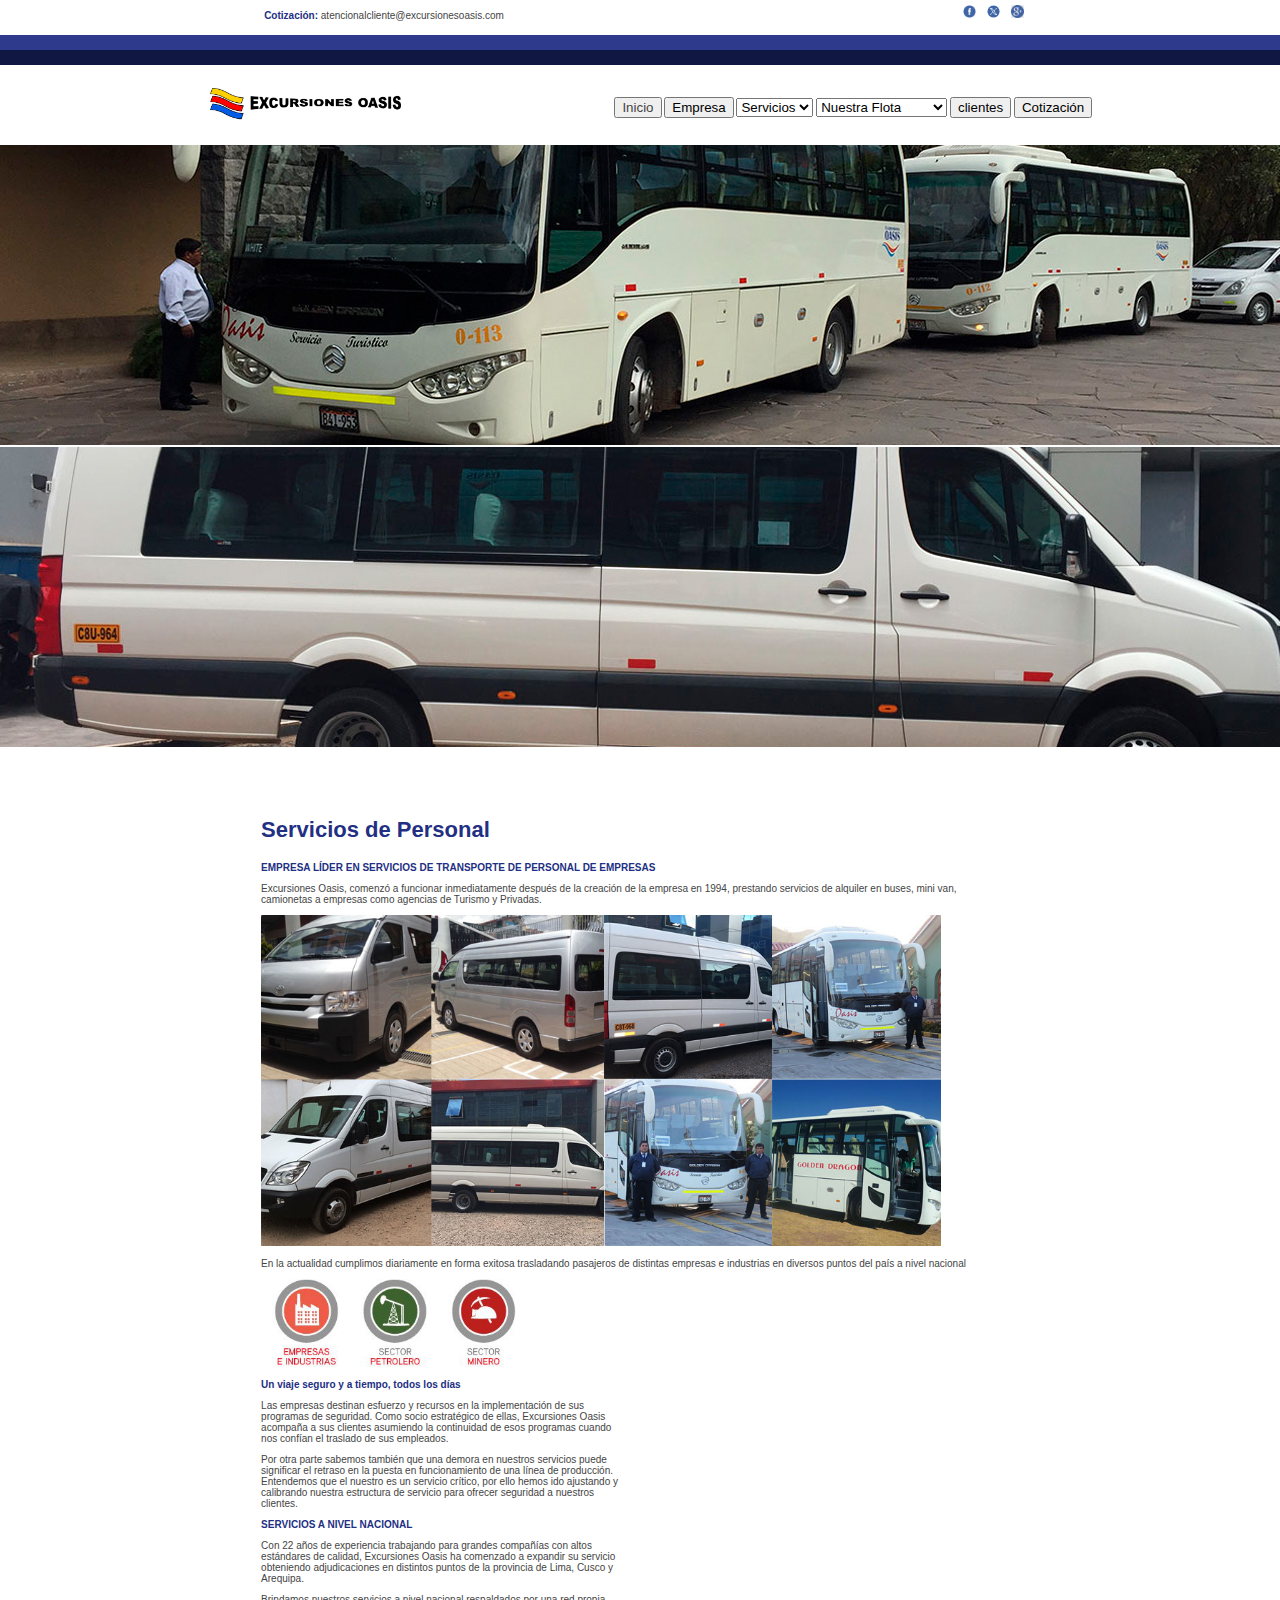
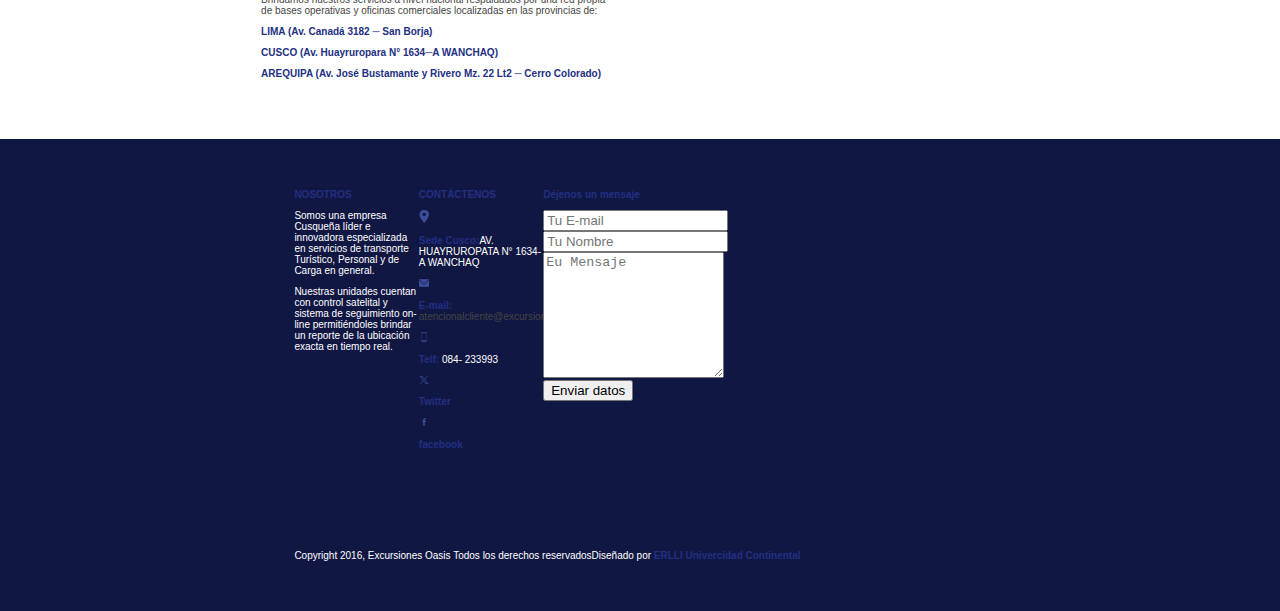
==== commit c6e31dea: "avance de css footer" ====
--- a/personal.html
+++ b/personal.html
@@ -107,42 +107,42 @@
 			</article>
 		</section>
 		<footer>
-			<div>
-				<div>
+			<div class="cajaf">
+				<div class="fcaja1">
 					<h3>NOSOTROS</h3>
 					<p>Somos una empresa Cusqueña líder e innovadora especializada en servicios de transporte Turístico, Personal y de Carga en general.</p>
 					<p>Nuestras unidades cuentan con control satelital y sistema de seguimiento on-line permitiéndoles brindar un reporte de la ubicación exacta en tiempo real.</p>
 				</div>
-				<div>
+				<div class="fcaja1">
 					<h3>CONTÁCTENOS</h3>
 					<div>
-						<img src="images/icoubicaion1.png" alt="icono de ubicaion">
+						<img src="images/icoubicaion1.png" alt="icono de ubicaion" class="fimagen">
 						<p><span>Sede Cusco:</span>AV. HUAYRUROPATA N° 1634-A WANCHAQ</p>
 					</div>
 					<div>
-						<img src="images/icoemail1.png" alt="icono de email">
-						<a href="mailto:atencionalcliente@excursionesoasis.com" target="_blank">
+						<img src="images/icoemail1.png" alt="icono de email" class="fimagen">
+						<a href="mailto:atencionalcliente@excursionesoasis.com" target="_blank" >
 							<p><span>E-mail: </span>atencionalcliente@excursionesoasis.com</p>
 						</a>
 					</div>
 					<div>
-						<img src="images/icotelefono1.png" alt="icono de telefono">
+						<img src="images/icotelefono1.png" alt="icono de telefono" class="fimagen">
 						<p><span>Telf: </span>084- 233993</p>
 					</div>
 					<div>
-						<img src="images/icox1.png" alt="icono de x">
+						<img src="images/icox1.png" alt="icono de x" class="fimagen">
 						<a href="https://twitter.com/ExcursioneOasis" target="_blank" rel="noopener noreferrer">
 							<p><span>Twitter</span></p>
 						</a>
 					</div>
 					<div>
-						<img src="images/icoFacebook1.png" alt="icono de facebook">
+						<img src="images/icoFacebook1.png" alt="icono de facebook" class="fimagen">
 						<a href="https://www.facebook.com/people/Excursiones-OASIS/100063639307303/?fref=ts" target="_blank" rel="noopener noreferrer">
 							<p><span>facebook</span></p>
 						</a>
 					</div>
 				</div>
-				<div>
+				<div class="fcaja1">
 					<h3>Déjenos un mensaje</h3>
 					<form>
 						<div class="form_input">
@@ -161,7 +161,7 @@
 				</div>
 			</div>
 			<div class="separador3"></div>
-			<div>
+			<div class="cajaf">
 				<div><p>Copyright 2016, Excursiones Oasis Todos los derechos reservados</p></div>
 				<div><p>Diseñado por <span>ERLLI Univercidad Continental</span></p></div>
 			</div>
--- a/css/stylegeneral.css
+++ b/css/stylegeneral.css
@@ -92,4 +92,22 @@
 .finalcuerpo{
     width: 49%;
     box-sizing: border-box;
+}
+
+footer{ 
+    background: #111743;
+    color: #fff;
+}
+
+.cajaf{
+    display: flex;
+    box-sizing: border-box;
+    padding: 40px 23vw;
+}
+.fimagen{
+    width: 10px;
+}
+.fcaja1{
+    box-sizing: border-box;
+    width: 18%;
 }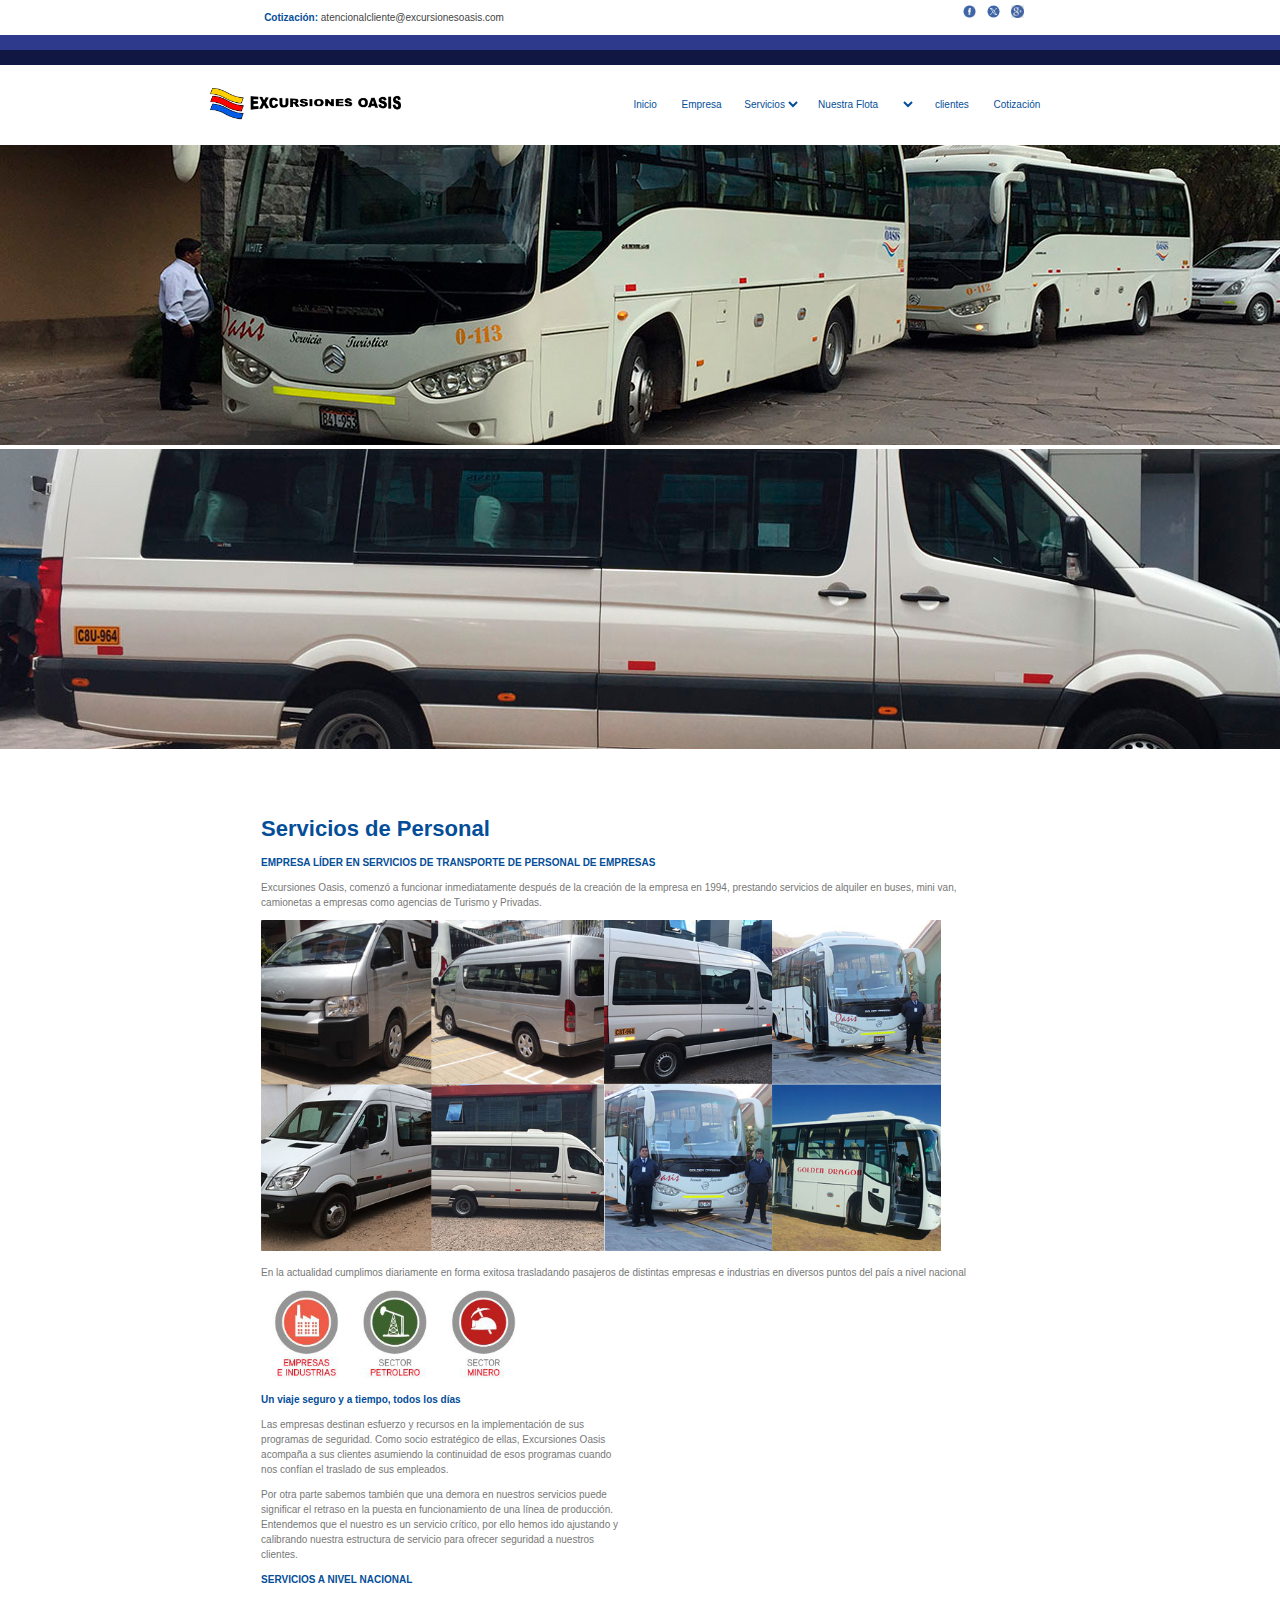
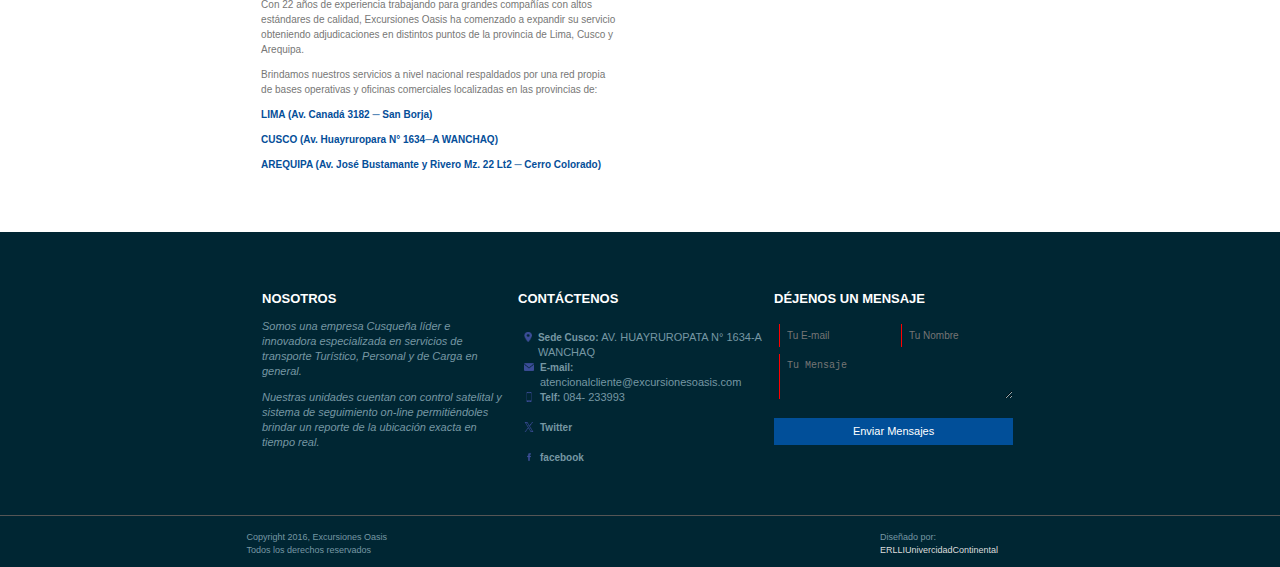
==== commit 2d76c84c: "css casi acabado" ====
--- a/personal.html
+++ b/personal.html
@@ -1,5 +1,5 @@
 <!DOCTYPE html>
-<html lang="en">
+<html lang="es">
   <head>
     <meta charset="utf-8">
     <meta http-equiv="X-UA-Compatible" content="IE=edge">
@@ -44,7 +44,7 @@
 				</a>
 			</div>
 			<div class="barra_navegador">
-				<button class="boton"><a href="index.html">Inicio</a></button>
+				<button class="boton"><a">Inicio</a></button>
 				<button class="boton">Empresa</button>
 				<select class="sel" name="tipo-de-servicio">
 					<option value="servicios">Servicios</option>
@@ -106,64 +106,66 @@
 				</div>
 			</article>
 		</section>
-		<footer>
-			<div class="cajaf">
+		<footer class="cajaf">
+			<div class="cajafa">
 				<div class="fcaja1">
-					<h3>NOSOTROS</h3>
-					<p>Somos una empresa Cusqueña líder e innovadora especializada en servicios de transporte Turístico, Personal y de Carga en general.</p>
-					<p>Nuestras unidades cuentan con control satelital y sistema de seguimiento on-line permitiéndoles brindar un reporte de la ubicación exacta en tiempo real.</p>
+					<h3 class="titulof">NOSOTROS</h3>
+					<p class="caja111">Somos una empresa Cusqueña líder e innovadora especializada en servicios de transporte Turístico, Personal y de Carga en general.</p>
+					<p class="caja111">Nuestras unidades cuentan con control satelital y sistema de seguimiento on-line permitiéndoles brindar un reporte de la ubicación exacta en tiempo real.</p>
 				</div>
 				<div class="fcaja1">
-					<h3>CONTÁCTENOS</h3>
-					<div>
+					<h3 class="titulof">CONTÁCTENOS</h3>
+					<div class="ajuste">
 						<img src="images/icoubicaion1.png" alt="icono de ubicaion" class="fimagen">
-						<p><span>Sede Cusco:</span>AV. HUAYRUROPATA N° 1634-A WANCHAQ</p>
+						<p class="modifica"><span class="spanf">Sede Cusco: </span>AV. HUAYRUROPATA N° 1634-A WANCHAQ</p>
 					</div>
-					<div>
+					<div class="ajuste">
 						<img src="images/icoemail1.png" alt="icono de email" class="fimagen">
-						<a href="mailto:atencionalcliente@excursionesoasis.com" target="_blank" >
-							<p><span>E-mail: </span>atencionalcliente@excursionesoasis.com</p>
+						<a href="mailto:atencionalcliente@excursionesoasis.com" target="_blank" class="enlaceU">
+							<p class="modifica"><span class="spanf">E-mail: </span>atencionalcliente@excursionesoasis.com</p>
 						</a>
 					</div>
-					<div>
+					<div class="ajuste">
 						<img src="images/icotelefono1.png" alt="icono de telefono" class="fimagen">
-						<p><span>Telf: </span>084- 233993</p>
+						<p class="modifica"><span class="spanf">Telf: </span>084- 233993</p>
 					</div>
-					<div>
+					<div class="ajuste">
 						<img src="images/icox1.png" alt="icono de x" class="fimagen">
 						<a href="https://twitter.com/ExcursioneOasis" target="_blank" rel="noopener noreferrer">
-							<p><span>Twitter</span></p>
+							<p class="modifica"><span class="spanf">Twitter</span></p>
 						</a>
 					</div>
-					<div>
+					<div class="ajuste">
 						<img src="images/icoFacebook1.png" alt="icono de facebook" class="fimagen">
 						<a href="https://www.facebook.com/people/Excursiones-OASIS/100063639307303/?fref=ts" target="_blank" rel="noopener noreferrer">
-							<p><span>facebook</span></p>
+							<p class="modifica"><span class="spanf">facebook</span></p>
 						</a>
 					</div>
 				</div>
 				<div class="fcaja1">
-					<h3>Déjenos un mensaje</h3>
+					<h3 class="titulof">DÉJENOS UN MENSAJE</h3>
 					<form>
-						<div class="form_input">
-							<input type="email" placeholder="Tu E-mail" required>
-						</div>
-						<div class="form_input">
-							<input type="text" placeholder="Tu Nombre" required>
+						<div class="union">
+							<div>
+								<input type="email" placeholder="Tu E-mail" required class="form_input">
+							</div>
+							<div>
+								<input type="text" placeholder="Tu Nombre" required class="form_input">
+							</div>
 						</div>
 						<div>
-							<textarea rows="8" placeholder="Eu Mensaje"></textarea>
-						</div>
+							<textarea rows="3" placeholder="Tu Mensaje" class="texta_input"></textarea>
+						</div >
 						<div>
-							<input type="submit" value="Enviar datos">
+							<input type="submit" value="Enviar Mensajes" class="botonf">
 						</div>
 					</form>
 				</div>
 			</div>
 			<div class="separador3"></div>
-			<div class="cajaf">
-				<div><p>Copyright 2016, Excursiones Oasis Todos los derechos reservados</p></div>
-				<div><p>Diseñado por <span>ERLLI Univercidad Continental</span></p></div>
+			<div class="cajafb">
+				<div class="copiray"><p>Copyright 2016, Excursiones Oasis Todos los derechos reservados</p></div>
+				<div class="creador"><p>Diseñado por: <span class="creadore">ERLLIUnivercidadContinental</span></p></div>
 			</div>
 		</footer>
 	</main>
--- a/css/stylegeneral.css
+++ b/css/stylegeneral.css
@@ -1,14 +1,19 @@
 body{
-    background-color: #fff;
-    color: #444;
+    background-color: #002633;
+    color: #777776;
     font-size: 10px;
     font-family: sans-serif;
     margin: 0;
+    line-height: 15px;
+}
+main, header{
+background-color: #fff;
+width: 100vw;
 }
 h2,h3,span, .direccion{
     font-size: 22px;
     font-weight: bold;
-    color: #222f83;
+    color: #044e99;
 }
 h3, span, .direccion{
     font-size: 10px;
@@ -74,6 +79,15 @@
 
 .barra_navegador {
     padding-top: 32px;
+    padding-left: 8px;
+}
+
+.boton, .sel{
+    border: transparent;
+    background: transparent;
+    color: #044e99;
+    font-size: 10px;
+    margin: 0 5px;
 }
 
 .cuerpo {
@@ -95,19 +109,106 @@
 }
 
 footer{ 
-    background: #111743;
-    color: #fff;
-}
-
-.cajaf{
-    display: flex;
-    box-sizing: border-box;
-    padding: 40px 23vw;
+    background: #002633;
+    color: #7697a3;
+    margin: 0;
+    width: 100vw;
+}
+
+.cajafa{
+    display: flex;
+    box-sizing: border-box;
+    padding: 40px 20vw;
 }
 .fimagen{
     width: 10px;
+    height: 10px;
+    margin: 13px 6px 0px 6px;
+}
+.separador3{
+    width: 100vw;
+    height: 1px;
+    background-color: #555;
 }
 .fcaja1{
     box-sizing: border-box;
-    width: 18%;
+    width: 40%;
+    margin: 6px;
+    font-size: 11px;
+}
+.ajuste, .union, .cajafb{
+   display: flex;
+   box-sizing: border-box;
+   padding: 0px 0;
+   border: none;
+   margin: 0;
+   height: 30px;
+}
+
+.spanf{
+    color: #7697a3;
+    font-weight: bolder;
+}
+
+.enlaceU{
+    color: #7697a3;
+}
+
+.form_input, .texta_input{
+    background-color: transparent;
+    width: 90%;
+    border: none;
+    border-left: 1px #f00 solid;
+    margin: 5px;
+    color: #fff;
+    font-size: 10px;
+    padding: 6px 0 6px 7px;
+}
+.texta_input{
+    width: 92.5%;
+    margin-bottom: 15px;
+}
+
+.titulof{
+    color: #fff;
+    font-size: 13px;
+}
+
+.botonf {
+    width: 98%;
+    color: #fff;
+    background: #014f99;
+    height: 27px;
+    font-weight: lighter;
+    font-size: 11px;
+    border: transparent;
+}
+
+.caja111{
+    font-style: italic;
+    margin-top: 8px;
+}
+
+.copiray{
+    width: 11vw;
+    margin: auto;
+    font-size: 9px;
+    line-height: 13.5px;
+    padding-top: 6px;
+    font-family: Arial, Helvetica, sans-serif;
+}
+
+.creador{
+    width: 12vw;
+    margin: auto;
+    padding-top: 6px;
+    font-family: Arial, Helvetica, sans-serif;
+    line-height: 13.5px;
+    font-size: 9px;
+}
+
+.creadore{
+    color: #ddd;
+    font-size: 9px;
+    font-weight: lighter;
 }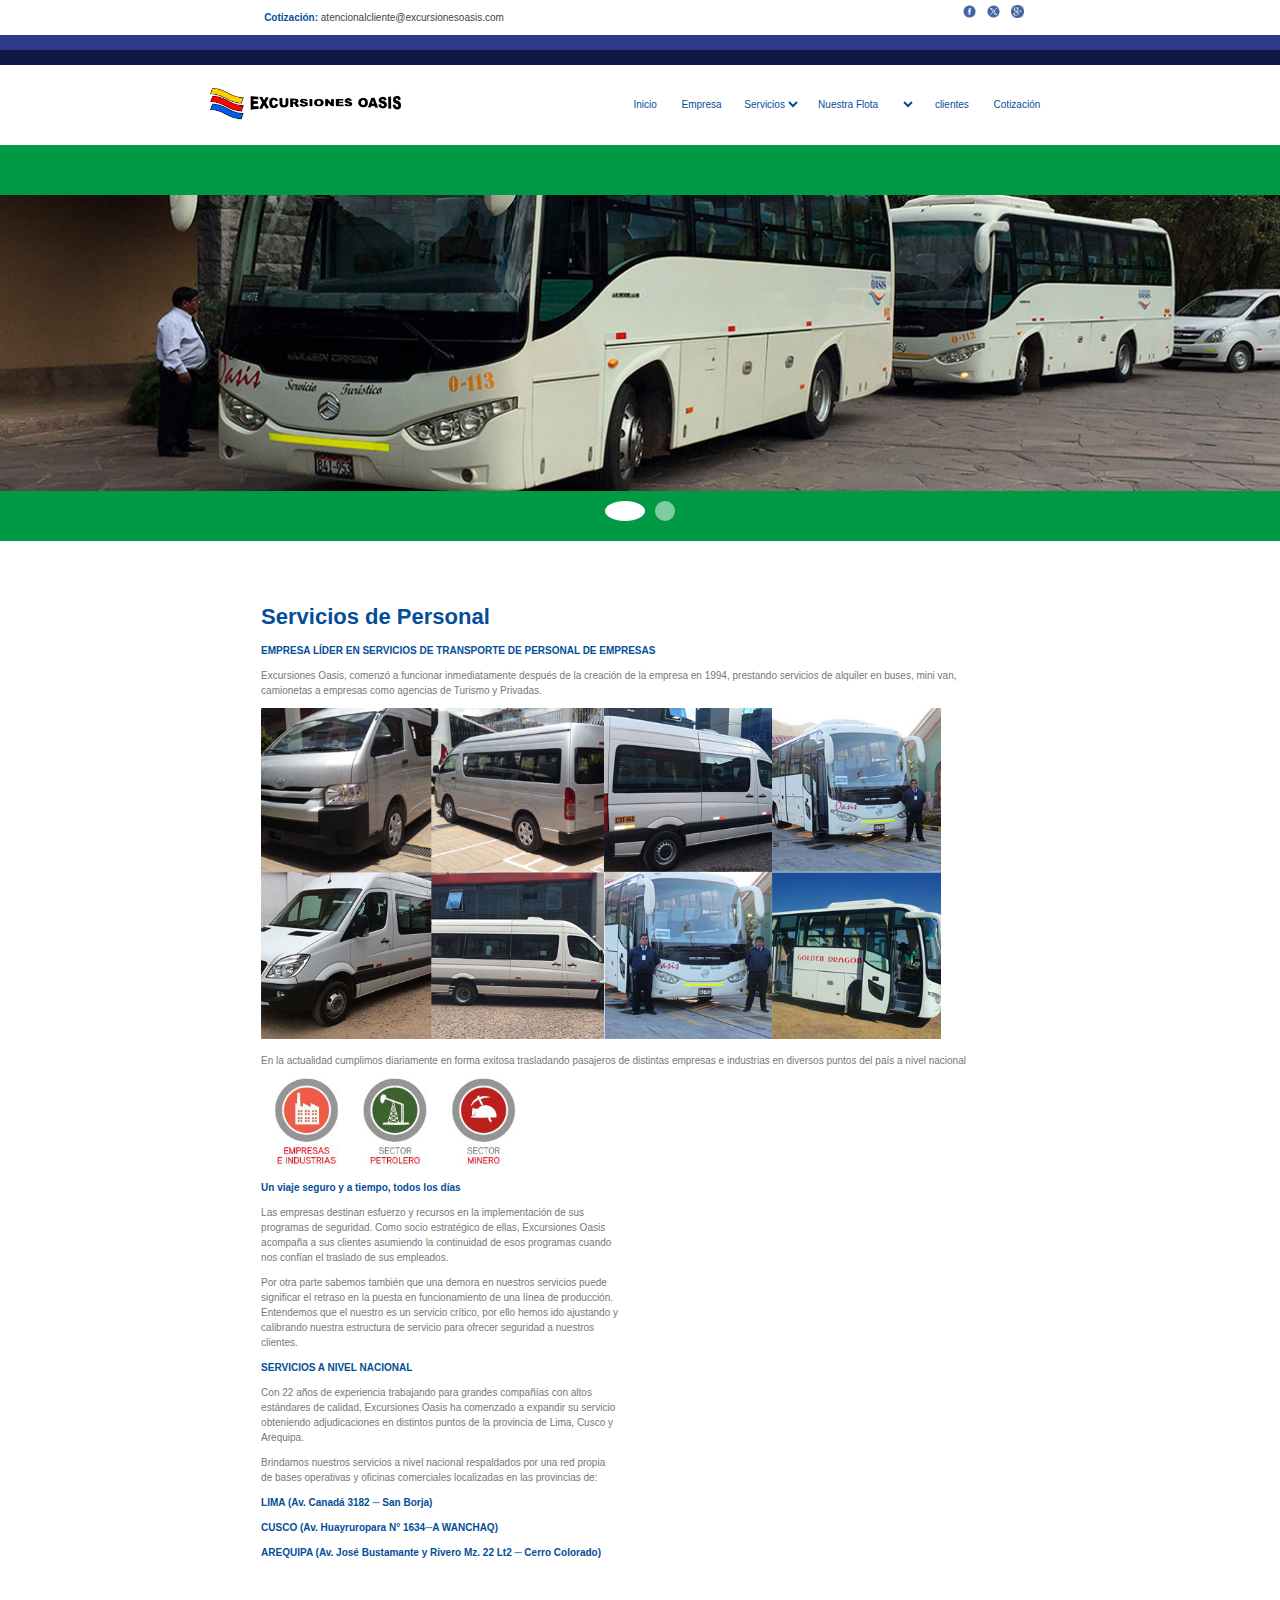
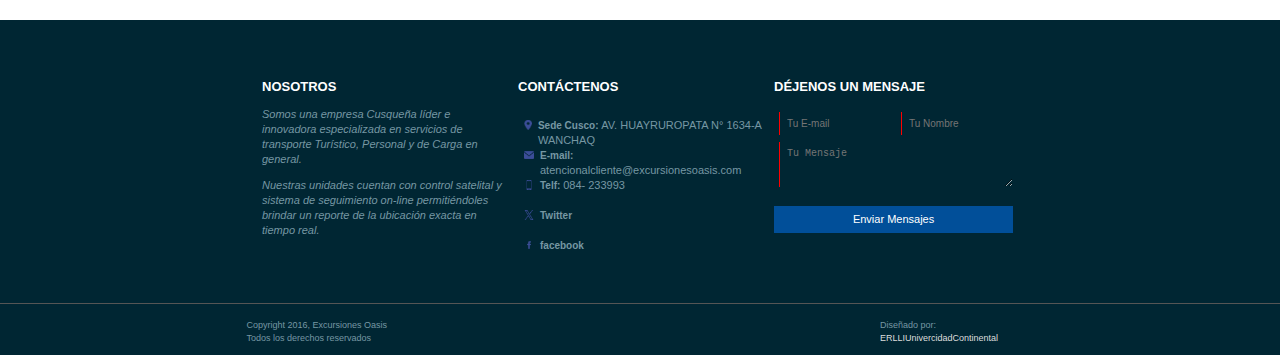
==== commit 39c7b7ef: "paguina final" ====
--- a/personal.html
+++ b/personal.html
@@ -69,13 +69,28 @@
 		</nav>
 	</header>
 	<main>
+
+
+
 		<!--carrusel de imagenes-->
-		<section id="carrusel">
-			<div class="conteCarrouselController">
-				<img src="images/personal001.jpg" alt="pasarela de vehiculos">
-				<img src="images/personal002.jpg" alt="vehiculo de trasporte pequeño">
+		<section class="container">
+			<div class="slider">
+				<input type="radio" name="slider" id="slideOne" checked>
+				<input type="radio" name="slider" id="slideTwo">
+
+				<div class="buttons">
+					<label for="slideOne"></label>
+					<label for="slideTwo"></label>
+				</div>
+
+				<div class="content">
+					<div class="firstslide"><img src="images/personal001.jpg" alt="pasarela de vehiculos" class="vehiculo"></div>
+					<div class="secondslide"><img src="images/personal002.jpg" alt="vehiculo de trasporte pequeño"class="vehiculo"></div>
+				</div>
 			</div>
 		</section>
+
+
 		<!--cuerpo-->
 		<section class="cuerpo">
 			<h2>Servicios de Personal</h2>
--- a/css/stylegeneral.css
+++ b/css/stylegeneral.css
@@ -88,6 +88,87 @@
     color: #044e99;
     font-size: 10px;
     margin: 0 5px;
+}
+
+.vehiculo{
+    width: 100%;
+}
+
+.container{
+    position: relative;
+    width: 100%;
+    height: 100%;
+    background-color: #000;
+}
+
+.slider input{
+    visibility: hidden;
+    display: none;
+}
+
+.buttons{
+    position: absolute;
+    width: 100%;
+    display: flex;
+    justify-content: center;
+    bottom: 20px;
+    gap: 10px;
+}
+
+.buttons label{
+    width: 20px;
+    height: 20px;
+    background-color: #fff;
+    border-radius: 50%;
+    opacity: 0.5;
+    cursor: pointer;
+    z-index: 1;
+    transition: 300ms ease-in-out;
+}
+
+.buttons label:hover{
+    scale: 1.2;
+    opacity: 1;
+}
+
+.slider input:nth-child(1):checked ~ .buttons label:nth-child(1),
+.slider input:nth-child(2):checked ~ .buttons label:nth-child(2){
+    opacity: 1;
+    scroll-margin: 1.2;
+    width: 40px;
+}
+
+.content{
+    position: relative;
+    width: 200vw;
+    display: flex;
+    transition: 400ms ease-in-out;
+}
+
+.firstslide,.secondslide{
+    position: relative;
+    width: 100vw;
+    height: 44vh;
+    display: flex;
+    justify-content: center;
+    align-items: center;
+}
+
+.firstslide{
+    background-color: #094;
+}
+
+.secondslide{
+    background-color: #af0;
+}
+
+
+.slider input:nth-child(1):checked ~ .content{
+    left: 0;
+}
+
+.slider input:nth-child(2):checked ~ .content{
+    left: -100vw;
 }
 
 .cuerpo {
